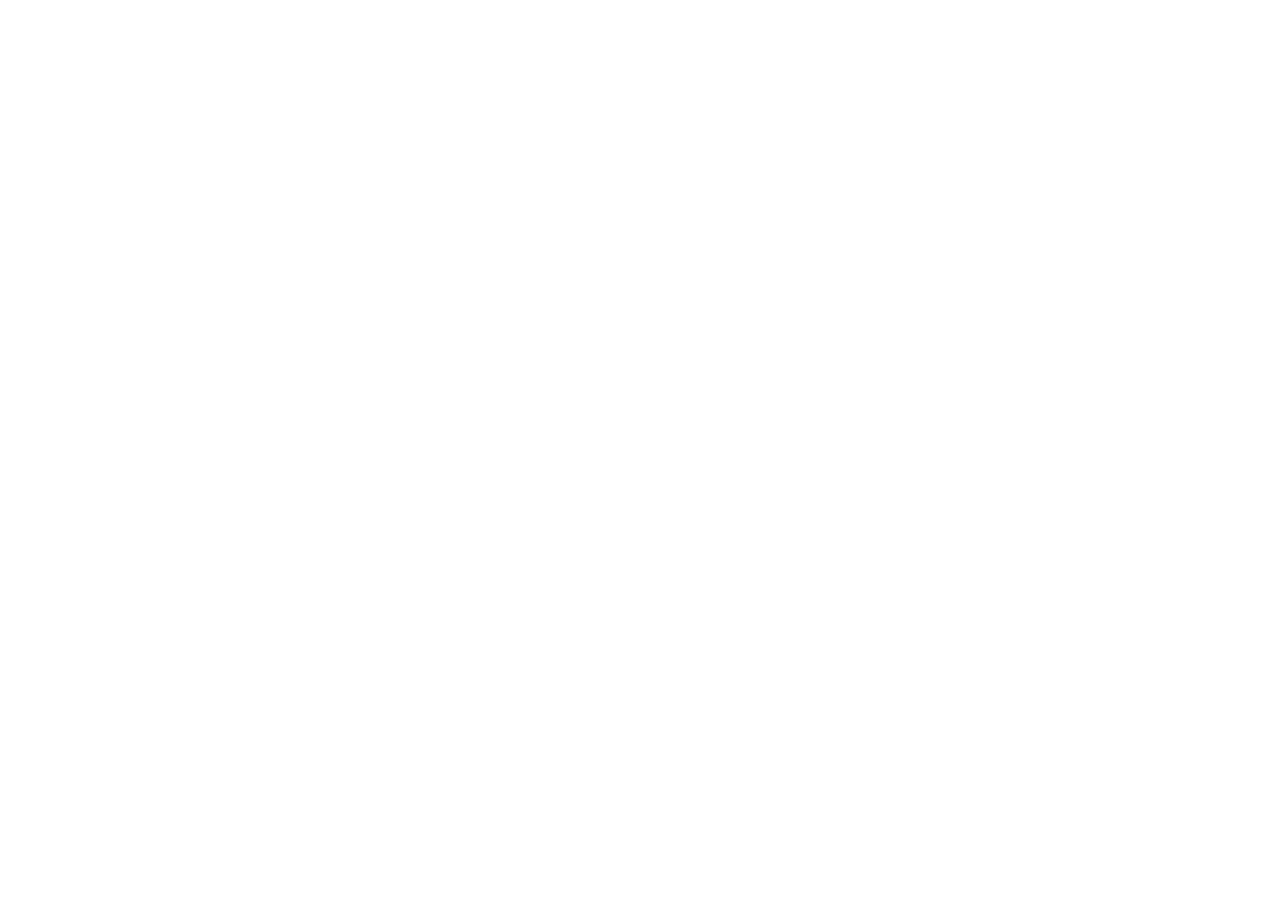
==== login.html @ fe941811 "分支第一次修改" ====
<!DOCTYPE html>
<html lang="en">

<head>
    <meta charset="UTF-8">
    <meta http-equiv="X-UA-Compatible" content="IE=edge">
    <meta name="viewport" content="width=device-width, initial-scale=1.0">
    <title>Document</title>
</head>

<body>

</body>

</html>
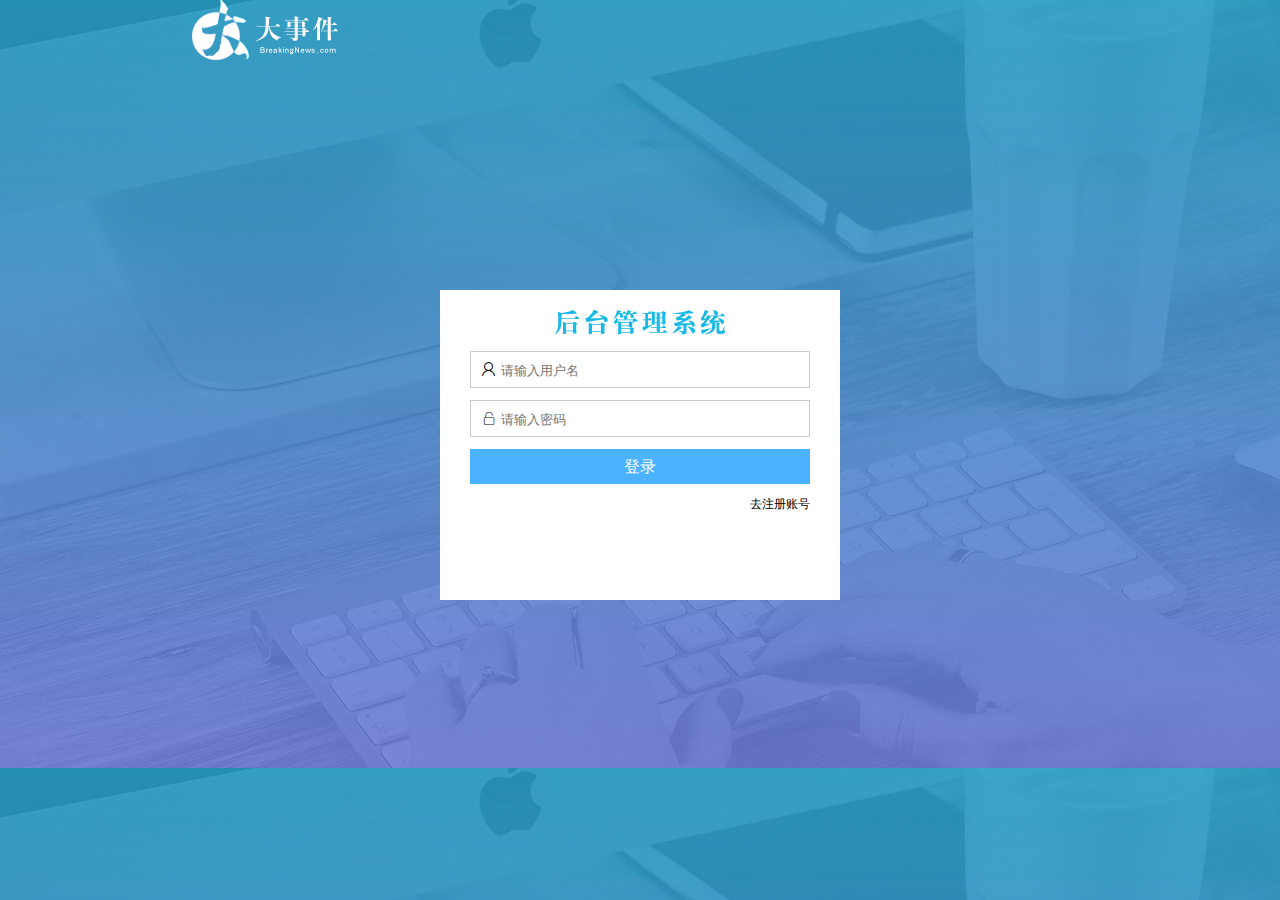
==== commit 3a37eccc: "登录界面编写样式" ====
--- a/login.html
+++ b/login.html
@@ -5,11 +5,60 @@
     <meta charset="UTF-8">
     <meta http-equiv="X-UA-Compatible" content="IE=edge">
     <meta name="viewport" content="width=device-width, initial-scale=1.0">
-    <title>Document</title>
+    <title>登录界面</title>
+    <link rel="stylesheet" href="/assets/css/base.css">
+    <link rel="stylesheet" href="/assets/lib/iconfont/iconfont.css">
+    <link rel="stylesheet" href="/assets/css/login.css">
 </head>
 
 <body>
-
+    <div class="logo">
+        <img src="/assets/images/logo.png" alt="">
+    </div>
+    <div class="login-box">
+        <form action="" class="login-form">
+            <div class="login-title">
+                <img src="/assets/images/login_title.png" alt="">
+            </div>
+            <div class="user-box">
+                <i class="iconfont  icon-denglu1"></i>
+                <input type="text" class="userName" placeholder="请输入用户名">
+            </div>
+            <div class="psw-box">
+                <i class="iconfont  icon-mima"></i>
+                <input type="text" class="userName" placeholder="请输入密码">
+            </div>
+            <div class="btn-box">
+                <input type="submit" class="btnLogin" value="登录">
+            </div>
+            <a class="toSignUp">去注册账号</a>
+        </form>
+    </div>
+    <div class="signUp-box">
+        <form action="" class="login-form">
+            <div class="login-title">
+                <img src="/assets/images/login_title.png" alt="">
+            </div>
+            <div class="SignUpUser">
+                <i class="iconfont  icon-denglu1"></i>
+                <input type="text" class="userName" placeholder="请输入用户名">
+            </div>
+            <div class="signUpPsw">
+                <i class="iconfont  icon-mima"></i>
+                <input type="text" class="userName" placeholder="请输入密码">
+            </div>
+            <div class="signUpPswAgain">
+                <i class="iconfont  icon-mima"></i>
+                <input type="text" class="btnSignUpPswAgain" placeholder="请再次输入密码">
+            </div>
+            <div class="btn-box">
+                <input type="submit" class="btnSignUp" value="注册">
+            </div>
+            <a class="toLogin">去登录</a>
+        </form>
+    </div>
 </body>
+<script src="/assets/lib/jquery.js"></script>
+<script src="/assets/js/login.js"></script>
 
 </html>--- a/assets/css/base.css
+++ b/assets/css/base.css
@@ -0,0 +1,27 @@
+* {
+    margin: 0 0;
+    padding: 0 0;
+}
+
+body {
+    background: url(/assets/images/login_bg.jpg);
+    background-repeat: repeat;
+    background-size: cover;
+    width: 100%;
+    height: 100%;
+}
+
+input {
+    background: none;
+    outline: none;
+    border: none;
+}
+
+.btn {
+    height: 35px;
+    margin-top: 20px;
+    background-color: #4bb2ff;
+    line-height: 35px;
+    text-align: center;
+    color: #ffffff;
+}--- a/assets/lib/iconfont/iconfont.css
+++ b/assets/lib/iconfont/iconfont.css
@@ -0,0 +1,23 @@
+@font-face {
+  font-family: "iconfont"; /* Project id 2564040 */
+  src: url('iconfont.woff2?t=1621613459537') format('woff2'),
+       url('iconfont.woff?t=1621613459537') format('woff'),
+       url('iconfont.ttf?t=1621613459537') format('truetype');
+}
+
+.iconfont {
+  font-family: "iconfont" !important;
+  font-size: 16px;
+  font-style: normal;
+  -webkit-font-smoothing: antialiased;
+  -moz-osx-font-smoothing: grayscale;
+}
+
+.icon-mima:before {
+  content: "\e62f";
+}
+
+.icon-denglu1:before {
+  content: "\e7d8";
+}
+
--- a/assets/css/login.css
+++ b/assets/css/login.css
@@ -0,0 +1,80 @@
+.logo {
+    margin-left: 15%;
+}
+
+.login-box {
+    position: absolute;
+    top: 50%;
+    left: 50%;
+    margin-left: -200px;
+    margin-top: -160px;
+    width: 400px;
+    height: 310px;
+    background-color: #ffffff;
+}
+
+.signUp-box {
+    position: absolute;
+    top: 50%;
+    left: 50%;
+    margin-left: -200px;
+    margin-top: -160px;
+    width: 400px;
+    height: 310px;
+    background-color: #ffffff;
+    display: none;
+}
+
+.login-title {
+    background-repeat: no-repeat;
+    text-align: center;
+}
+
+.login-form {
+    padding: 20px 30px;
+}
+
+.user-box,
+.psw-box,
+.SignUpUser,
+.signUpPsw,
+.signUpPswAgain {
+    height: 35px;
+    border: 1px solid #cccccc;
+    margin-top: 12px;
+}
+
+.user-box>i,
+.psw-box>i,
+.SignUpUser>I,
+.signUpPsw>i,
+.signUpPswAgain>I {
+    height: 35px;
+    line-height: 35px;
+    margin-left: 10px;
+}
+
+.btn-box {
+    height: 35px;
+    margin-top: 12px;
+    line-height: 35px;
+    background-color: #4bb2ff;
+    text-align: center;
+}
+
+.btn-box>input {
+    color: #ffffff;
+    font-size: 16px;
+}
+
+.toSignUp,
+.toLogin {
+    float: right;
+    margin-top: 12px;
+    font-size: 12px;
+}
+
+.toSignUp:hover,
+.toLogin:hover {
+    color: #777777;
+}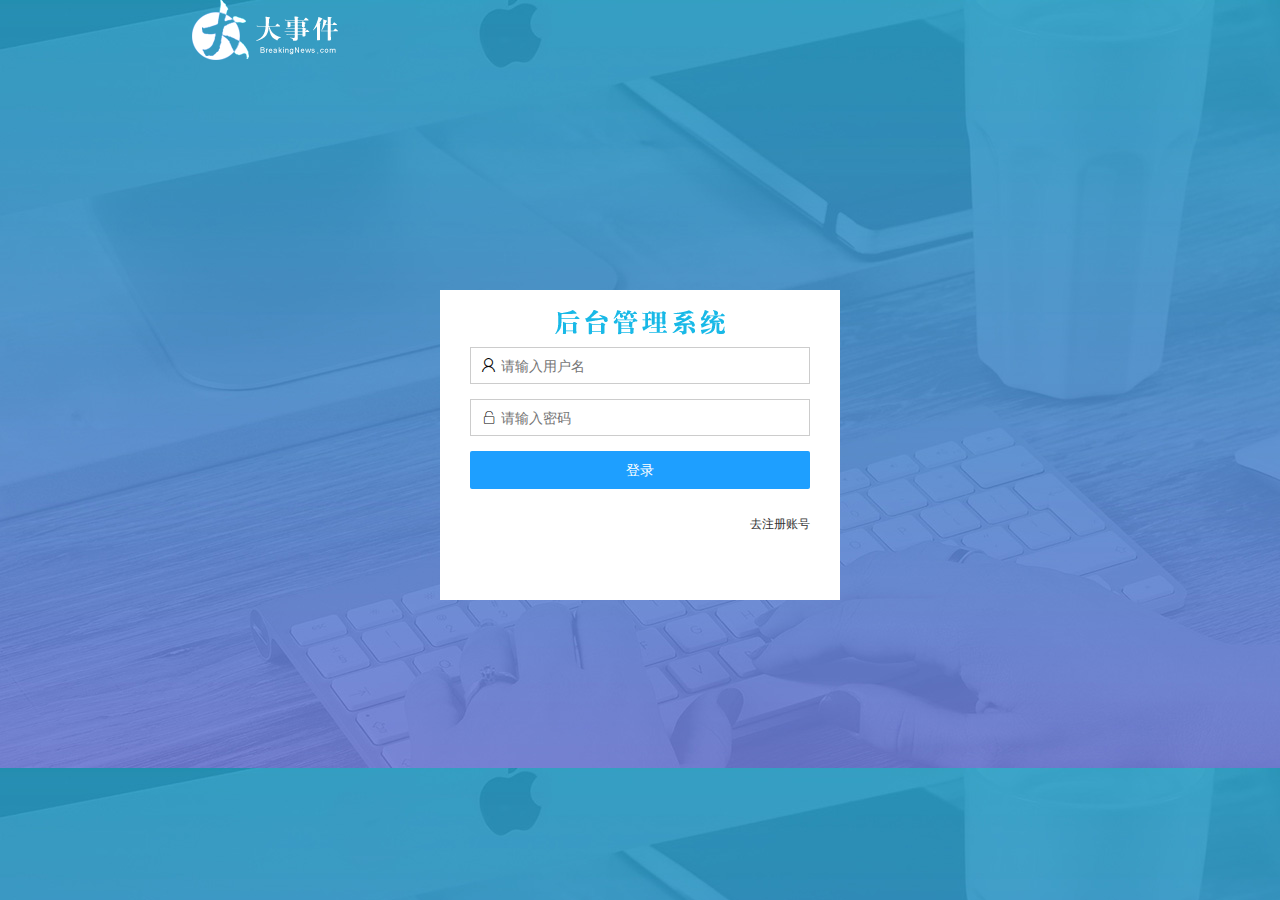
==== commit 2cb3a3b0: "完成登录界面开发" ====
--- a/login.html
+++ b/login.html
@@ -6,9 +6,11 @@
     <meta http-equiv="X-UA-Compatible" content="IE=edge">
     <meta name="viewport" content="width=device-width, initial-scale=1.0">
     <title>登录界面</title>
+    <link rel="stylesheet" href="/assets/lib/layui/css/layui.css">
     <link rel="stylesheet" href="/assets/css/base.css">
     <link rel="stylesheet" href="/assets/lib/iconfont/iconfont.css">
     <link rel="stylesheet" href="/assets/css/login.css">
+
 </head>
 
 <body>
@@ -16,49 +18,53 @@
         <img src="/assets/images/logo.png" alt="">
     </div>
     <div class="login-box">
-        <form action="" class="login-form">
+        <form class="login-form layui-form ">
             <div class="login-title">
                 <img src="/assets/images/login_title.png" alt="">
             </div>
-            <div class="user-box">
+            <div class="user-box layui-form-item">
                 <i class="iconfont  icon-denglu1"></i>
-                <input type="text" class="userName" placeholder="请输入用户名">
+                <input type="text" name="username" lay-verify="required" class="userName" placeholder="请输入用户名">
             </div>
-            <div class="psw-box">
+            <div class="psw-box layui-form-item">
                 <i class="iconfont  icon-mima"></i>
-                <input type="text" class="userName" placeholder="请输入密码">
+                <input type="password" name="password" lay-verify="required|psw" class="userName" placeholder="请输入密码">
             </div>
-            <div class="btn-box">
-                <input type="submit" class="btnLogin" value="登录">
+            <div class="layui-form-item">
+                <button class="btnLogin layui-btn layui-btn-fluid  layui-btn-normal" lay-submit lay-filter="formDemo">登录</button>
             </div>
             <a class="toSignUp">去注册账号</a>
         </form>
     </div>
     <div class="signUp-box">
-        <form action="" class="login-form">
+        <form class="signUp-form layui-form">
             <div class="login-title">
                 <img src="/assets/images/login_title.png" alt="">
             </div>
             <div class="SignUpUser">
                 <i class="iconfont  icon-denglu1"></i>
-                <input type="text" class="userName" placeholder="请输入用户名">
+                <input type="text" name="username" lay-verify="required" class="userName" placeholder="请输入用户名">
             </div>
             <div class="signUpPsw">
                 <i class="iconfont  icon-mima"></i>
-                <input type="text" class="userName" placeholder="请输入密码">
+                <input type="password" lay-verify="required|psw" class="textSignUpPsw" placeholder="请输入密码">
             </div>
             <div class="signUpPswAgain">
                 <i class="iconfont  icon-mima"></i>
-                <input type="text" class="btnSignUpPswAgain" placeholder="请再次输入密码">
+                <input type="password" name="password" class="textSignUpPswAgain" lay-verify="required|psw|repsw" placeholder="请再次输入密码">
             </div>
-            <div class="btn-box">
-                <input type="submit" class="btnSignUp" value="注册">
+            <div class="layui-form-item">
+                <button class="btnSignUp layui-btn layui-btn-fluid  layui-btn-normal" lay-submit lay-filter="formDemo">注册</button>
             </div>
             <a class="toLogin">去登录</a>
         </form>
     </div>
 </body>
+
+<script src="/assets/lib/layui/layui.all.js"></script>
 <script src="/assets/lib/jquery.js"></script>
+<script src="/assets/js/privateBase.js"></script>
 <script src="/assets/js/login.js"></script>
 
+
 </html>--- a/assets/lib/layui/css/layui.css
+++ b/assets/lib/layui/css/layui.css
@@ -0,0 +1,2 @@
+/** layui-v2.5.5 MIT License By https://www.layui.com */
+ .layui-inline,img{display:inline-block;vertical-align:middle}h1,h2,h3,h4,h5,h6{font-weight:400}.layui-edge,.layui-header,.layui-inline,.layui-main{position:relative}.layui-body,.layui-edge,.layui-elip{overflow:hidden}.layui-btn,.layui-edge,.layui-inline,img{vertical-align:middle}.layui-btn,.layui-disabled,.layui-icon,.layui-unselect{-moz-user-select:none;-webkit-user-select:none;-ms-user-select:none}.layui-elip,.layui-form-checkbox span,.layui-form-pane .layui-form-label{text-overflow:ellipsis;white-space:nowrap}.layui-breadcrumb,.layui-tree-btnGroup{visibility:hidden}blockquote,body,button,dd,div,dl,dt,form,h1,h2,h3,h4,h5,h6,input,li,ol,p,pre,td,textarea,th,ul{margin:0;padding:0;-webkit-tap-highlight-color:rgba(0,0,0,0)}a:active,a:hover{outline:0}img{border:none}li{list-style:none}table{border-collapse:collapse;border-spacing:0}h4,h5,h6{font-size:100%}button,input,optgroup,option,select,textarea{font-family:inherit;font-size:inherit;font-style:inherit;font-weight:inherit;outline:0}pre{white-space:pre-wrap;white-space:-moz-pre-wrap;white-space:-pre-wrap;white-space:-o-pre-wrap;word-wrap:break-word}body{line-height:24px;font:14px Helvetica Neue,Helvetica,PingFang SC,Tahoma,Arial,sans-serif}hr{height:1px;margin:10px 0;border:0;clear:both}a{color:#333;text-decoration:none}a:hover{color:#777}a cite{font-style:normal;*cursor:pointer}.layui-border-box,.layui-border-box *{box-sizing:border-box}.layui-box,.layui-box *{box-sizing:content-box}.layui-clear{clear:both;*zoom:1}.layui-clear:after{content:'\20';clear:both;*zoom:1;display:block;height:0}.layui-inline{*display:inline;*zoom:1}.layui-edge{display:inline-block;width:0;height:0;border-width:6px;border-style:dashed;border-color:transparent}.layui-edge-top{top:-4px;border-bottom-color:#999;border-bottom-style:solid}.layui-edge-right{border-left-color:#999;border-left-style:solid}.layui-edge-bottom{top:2px;border-top-color:#999;border-top-style:solid}.layui-edge-left{border-right-color:#999;border-right-style:solid}.layui-disabled,.layui-disabled:hover{color:#d2d2d2!important;cursor:not-allowed!important}.layui-circle{border-radius:100%}.layui-show{display:block!important}.layui-hide{display:none!important}@font-face{font-family:layui-icon;src:url(../font/iconfont.eot?v=250);src:url(../font/iconfont.eot?v=250#iefix) format('embedded-opentype'),url(../font/iconfont.woff2?v=250) format('woff2'),url(../font/iconfont.woff?v=250) format('woff'),url(../font/iconfont.ttf?v=250) format('truetype'),url(../font/iconfont.svg?v=250#layui-icon) format('svg')}.layui-icon{font-family:layui-icon!important;font-size:16px;font-style:normal;-webkit-font-smoothing:antialiased;-moz-osx-font-smoothing:grayscale}.layui-icon-reply-fill:before{content:"\e611"}.layui-icon-set-fill:before{content:"\e614"}.layui-icon-menu-fill:before{content:"\e60f"}.layui-icon-search:before{content:"\e615"}.layui-icon-share:before{content:"\e641"}.layui-icon-set-sm:before{content:"\e620"}.layui-icon-engine:before{content:"\e628"}.layui-icon-close:before{content:"\1006"}.layui-icon-close-fill:before{content:"\1007"}.layui-icon-chart-screen:before{content:"\e629"}.layui-icon-star:before{content:"\e600"}.layui-icon-circle-dot:before{content:"\e617"}.layui-icon-chat:before{content:"\e606"}.layui-icon-release:before{content:"\e609"}.layui-icon-list:before{content:"\e60a"}.layui-icon-chart:before{content:"\e62c"}.layui-icon-ok-circle:before{content:"\1005"}.layui-icon-layim-theme:before{content:"\e61b"}.layui-icon-table:before{content:"\e62d"}.layui-icon-right:before{content:"\e602"}.layui-icon-left:before{content:"\e603"}.layui-icon-cart-simple:before{content:"\e698"}.layui-icon-face-cry:before{content:"\e69c"}.layui-icon-face-smile:before{content:"\e6af"}.layui-icon-survey:before{content:"\e6b2"}.layui-icon-tree:before{content:"\e62e"}.layui-icon-upload-circle:before{content:"\e62f"}.layui-icon-add-circle:before{content:"\e61f"}.layui-icon-download-circle:before{content:"\e601"}.layui-icon-templeate-1:before{content:"\e630"}.layui-icon-util:before{content:"\e631"}.layui-icon-face-surprised:before{content:"\e664"}.layui-icon-edit:before{content:"\e642"}.layui-icon-speaker:before{content:"\e645"}.layui-icon-down:before{content:"\e61a"}.layui-icon-file:before{content:"\e621"}.layui-icon-layouts:before{content:"\e632"}.layui-icon-rate-half:before{content:"\e6c9"}.layui-icon-add-circle-fine:before{content:"\e608"}.layui-icon-prev-circle:before{content:"\e633"}.layui-icon-read:before{content:"\e705"}.layui-icon-404:before{content:"\e61c"}.layui-icon-carousel:before{content:"\e634"}.layui-icon-help:before{content:"\e607"}.layui-icon-code-circle:before{content:"\e635"}.layui-icon-water:before{content:"\e636"}.layui-icon-username:before{content:"\e66f"}.layui-icon-find-fill:before{content:"\e670"}.layui-icon-about:before{content:"\e60b"}.layui-icon-location:before{content:"\e715"}.layui-icon-up:before{content:"\e619"}.layui-icon-pause:before{content:"\e651"}.layui-icon-date:before{content:"\e637"}.layui-icon-layim-uploadfile:before{content:"\e61d"}.layui-icon-delete:before{content:"\e640"}.layui-icon-play:before{content:"\e652"}.layui-icon-top:before{content:"\e604"}.layui-icon-friends:before{content:"\e612"}.layui-icon-refresh-3:before{content:"\e9aa"}.layui-icon-ok:before{content:"\e605"}.layui-icon-layer:before{content:"\e638"}.layui-icon-face-smile-fine:before{content:"\e60c"}.layui-icon-dollar:before{content:"\e659"}.layui-icon-group:before{content:"\e613"}.layui-icon-layim-download:before{content:"\e61e"}.layui-icon-picture-fine:before{content:"\e60d"}.layui-icon-link:before{content:"\e64c"}.layui-icon-diamond:before{content:"\e735"}.layui-icon-log:before{content:"\e60e"}.layui-icon-rate-solid:before{content:"\e67a"}.layui-icon-fonts-del:before{content:"\e64f"}.layui-icon-unlink:before{content:"\e64d"}.layui-icon-fonts-clear:before{content:"\e639"}.layui-icon-triangle-r:before{content:"\e623"}.layui-icon-circle:before{content:"\e63f"}.layui-icon-radio:before{content:"\e643"}.layui-icon-align-center:before{content:"\e647"}.layui-icon-align-right:before{content:"\e648"}.layui-icon-align-left:before{content:"\e649"}.layui-icon-loading-1:before{content:"\e63e"}.layui-icon-return:before{content:"\e65c"}.layui-icon-fonts-strong:before{content:"\e62b"}.layui-icon-upload:before{content:"\e67c"}.layui-icon-dialogue:before{content:"\e63a"}.layui-icon-video:before{content:"\e6ed"}.layui-icon-headset:before{content:"\e6fc"}.layui-icon-cellphone-fine:before{content:"\e63b"}.layui-icon-add-1:before{content:"\e654"}.layui-icon-face-smile-b:before{content:"\e650"}.layui-icon-fonts-html:before{content:"\e64b"}.layui-icon-form:before{content:"\e63c"}.layui-icon-cart:before{content:"\e657"}.layui-icon-camera-fill:before{content:"\e65d"}.layui-icon-tabs:before{content:"\e62a"}.layui-icon-fonts-code:before{content:"\e64e"}.layui-icon-fire:before{content:"\e756"}.layui-icon-set:before{content:"\e716"}.layui-icon-fonts-u:before{content:"\e646"}.layui-icon-triangle-d:before{content:"\e625"}.layui-icon-tips:before{content:"\e702"}.layui-icon-picture:before{content:"\e64a"}.layui-icon-more-vertical:before{content:"\e671"}.layui-icon-flag:before{content:"\e66c"}.layui-icon-loading:before{content:"\e63d"}.layui-icon-fonts-i:before{content:"\e644"}.layui-icon-refresh-1:before{content:"\e666"}.layui-icon-rmb:before{content:"\e65e"}.layui-icon-home:before{content:"\e68e"}.layui-icon-user:before{content:"\e770"}.layui-icon-notice:before{content:"\e667"}.layui-icon-login-weibo:before{content:"\e675"}.layui-icon-voice:before{content:"\e688"}.layui-icon-upload-drag:before{content:"\e681"}.layui-icon-login-qq:before{content:"\e676"}.layui-icon-snowflake:before{content:"\e6b1"}.layui-icon-file-b:before{content:"\e655"}.layui-icon-template:before{content:"\e663"}.layui-icon-auz:before{content:"\e672"}.layui-icon-console:before{content:"\e665"}.layui-icon-app:before{content:"\e653"}.layui-icon-prev:before{content:"\e65a"}.layui-icon-website:before{content:"\e7ae"}.layui-icon-next:before{content:"\e65b"}.layui-icon-component:before{content:"\e857"}.layui-icon-more:before{content:"\e65f"}.layui-icon-login-wechat:before{content:"\e677"}.layui-icon-shrink-right:before{content:"\e668"}.layui-icon-spread-left:before{content:"\e66b"}.layui-icon-camera:before{content:"\e660"}.layui-icon-note:before{content:"\e66e"}.layui-icon-refresh:before{content:"\e669"}.layui-icon-female:before{content:"\e661"}.layui-icon-male:before{content:"\e662"}.layui-icon-password:before{content:"\e673"}.layui-icon-senior:before{content:"\e674"}.layui-icon-theme:before{content:"\e66a"}.layui-icon-tread:before{content:"\e6c5"}.layui-icon-praise:before{content:"\e6c6"}.layui-icon-star-fill:before{content:"\e658"}.layui-icon-rate:before{content:"\e67b"}.layui-icon-template-1:before{content:"\e656"}.layui-icon-vercode:before{content:"\e679"}.layui-icon-cellphone:before{content:"\e678"}.layui-icon-screen-full:before{content:"\e622"}.layui-icon-screen-restore:before{content:"\e758"}.layui-icon-cols:before{content:"\e610"}.layui-icon-export:before{content:"\e67d"}.layui-icon-print:before{content:"\e66d"}.layui-icon-slider:before{content:"\e714"}.layui-icon-addition:before{content:"\e624"}.layui-icon-subtraction:before{content:"\e67e"}.layui-icon-service:before{content:"\e626"}.layui-icon-transfer:before{content:"\e691"}.layui-main{width:1140px;margin:0 auto}.layui-header{z-index:1000;height:60px}.layui-header a:hover{transition:all .5s;-webkit-transition:all .5s}.layui-side{position:fixed;left:0;top:0;bottom:0;z-index:999;width:200px;overflow-x:hidden}.layui-side-scroll{position:relative;width:220px;height:100%;overflow-x:hidden}.layui-body{position:absolute;left:200px;right:0;top:0;bottom:0;z-index:998;width:auto;overflow-y:auto;box-sizing:border-box}.layui-layout-body{overflow:hidden}.layui-layout-admin .layui-header{background-color:#23262E}.layui-layout-admin .layui-side{top:60px;width:200px;overflow-x:hidden}.layui-layout-admin .layui-body{position:fixed;top:60px;bottom:44px}.layui-layout-admin .layui-main{width:auto;margin:0 15px}.layui-layout-admin .layui-footer{position:fixed;left:200px;right:0;bottom:0;height:44px;line-height:44px;padding:0 15px;background-color:#eee}.layui-layout-admin .layui-logo{position:absolute;left:0;top:0;width:200px;height:100%;line-height:60px;text-align:center;color:#009688;font-size:16px}.layui-layout-admin .layui-header .layui-nav{background:0 0}.layui-layout-left{position:absolute!important;left:200px;top:0}.layui-layout-right{position:absolute!important;right:0;top:0}.layui-container{position:relative;margin:0 auto;padding:0 15px;box-sizing:border-box}.layui-fluid{position:relative;margin:0 auto;padding:0 15px}.layui-row:after,.layui-row:before{content:'';display:block;clear:both}.layui-col-lg1,.layui-col-lg10,.layui-col-lg11,.layui-col-lg12,.layui-col-lg2,.layui-col-lg3,.layui-col-lg4,.layui-col-lg5,.layui-col-lg6,.layui-col-lg7,.layui-col-lg8,.layui-col-lg9,.layui-col-md1,.layui-col-md10,.layui-col-md11,.layui-col-md12,.layui-col-md2,.layui-col-md3,.layui-col-md4,.layui-col-md5,.layui-col-md6,.layui-col-md7,.layui-col-md8,.layui-col-md9,.layui-col-sm1,.layui-col-sm10,.layui-col-sm11,.layui-col-sm12,.layui-col-sm2,.layui-col-sm3,.layui-col-sm4,.layui-col-sm5,.layui-col-sm6,.layui-col-sm7,.layui-col-sm8,.layui-col-sm9,.layui-col-xs1,.layui-col-xs10,.layui-col-xs11,.layui-col-xs12,.layui-col-xs2,.layui-col-xs3,.layui-col-xs4,.layui-col-xs5,.layui-col-xs6,.layui-col-xs7,.layui-col-xs8,.layui-col-xs9{position:relative;display:block;box-sizing:border-box}.layui-col-xs1,.layui-col-xs10,.layui-col-xs11,.layui-col-xs12,.layui-col-xs2,.layui-col-xs3,.layui-col-xs4,.layui-col-xs5,.layui-col-xs6,.layui-col-xs7,.layui-col-xs8,.layui-col-xs9{float:left}.layui-col-xs1{width:8.33333333%}.layui-col-xs2{width:16.66666667%}.layui-col-xs3{width:25%}.layui-col-xs4{width:33.33333333%}.layui-col-xs5{width:41.66666667%}.layui-col-xs6{width:50%}.layui-col-xs7{width:58.33333333%}.layui-col-xs8{width:66.66666667%}.layui-col-xs9{width:75%}.layui-col-xs10{width:83.33333333%}.layui-col-xs11{width:91.66666667%}.layui-col-xs12{width:100%}.layui-col-xs-offset1{margin-left:8.33333333%}.layui-col-xs-offset2{margin-left:16.66666667%}.layui-col-xs-offset3{margin-left:25%}.layui-col-xs-offset4{margin-left:33.33333333%}.layui-col-xs-offset5{margin-left:41.66666667%}.layui-col-xs-offset6{margin-left:50%}.layui-col-xs-offset7{margin-left:58.33333333%}.layui-col-xs-offset8{margin-left:66.66666667%}.layui-col-xs-offset9{margin-left:75%}.layui-col-xs-offset10{margin-left:83.33333333%}.layui-col-xs-offset11{margin-left:91.66666667%}.layui-col-xs-offset12{margin-left:100%}@media screen and (max-width:768px){.layui-hide-xs{display:none!important}.layui-show-xs-block{display:block!important}.layui-show-xs-inline{display:inline!important}.layui-show-xs-inline-block{display:inline-block!important}}@media screen and (min-width:768px){.layui-container{width:750px}.layui-hide-sm{display:none!important}.layui-show-sm-block{display:block!important}.layui-show-sm-inline{display:inline!important}.layui-show-sm-inline-block{display:inline-block!important}.layui-col-sm1,.layui-col-sm10,.layui-col-sm11,.layui-col-sm12,.layui-col-sm2,.layui-col-sm3,.layui-col-sm4,.layui-col-sm5,.layui-col-sm6,.layui-col-sm7,.layui-col-sm8,.layui-col-sm9{float:left}.layui-col-sm1{width:8.33333333%}.layui-col-sm2{width:16.66666667%}.layui-col-sm3{width:25%}.layui-col-sm4{width:33.33333333%}.layui-col-sm5{width:41.66666667%}.layui-col-sm6{width:50%}.layui-col-sm7{width:58.33333333%}.layui-col-sm8{width:66.66666667%}.layui-col-sm9{width:75%}.layui-col-sm10{width:83.33333333%}.layui-col-sm11{width:91.66666667%}.layui-col-sm12{width:100%}.layui-col-sm-offset1{margin-left:8.33333333%}.layui-col-sm-offset2{margin-left:16.66666667%}.layui-col-sm-offset3{margin-left:25%}.layui-col-sm-offset4{margin-left:33.33333333%}.layui-col-sm-offset5{margin-left:41.66666667%}.layui-col-sm-offset6{margin-left:50%}.layui-col-sm-offset7{margin-left:58.33333333%}.layui-col-sm-offset8{margin-left:66.66666667%}.layui-col-sm-offset9{margin-left:75%}.layui-col-sm-offset10{margin-left:83.33333333%}.layui-col-sm-offset11{margin-left:91.66666667%}.layui-col-sm-offset12{margin-left:100%}}@media screen and (min-width:992px){.layui-container{width:970px}.layui-hide-md{display:none!important}.layui-show-md-block{display:block!important}.layui-show-md-inline{display:inline!important}.layui-show-md-inline-block{display:inline-block!important}.layui-col-md1,.layui-col-md10,.layui-col-md11,.layui-col-md12,.layui-col-md2,.layui-col-md3,.layui-col-md4,.layui-col-md5,.layui-col-md6,.layui-col-md7,.layui-col-md8,.layui-col-md9{float:left}.layui-col-md1{width:8.33333333%}.layui-col-md2{width:16.66666667%}.layui-col-md3{width:25%}.layui-col-md4{width:33.33333333%}.layui-col-md5{width:41.66666667%}.layui-col-md6{width:50%}.layui-col-md7{width:58.33333333%}.layui-col-md8{width:66.66666667%}.layui-col-md9{width:75%}.layui-col-md10{width:83.33333333%}.layui-col-md11{width:91.66666667%}.layui-col-md12{width:100%}.layui-col-md-offset1{margin-left:8.33333333%}.layui-col-md-offset2{margin-left:16.66666667%}.layui-col-md-offset3{margin-left:25%}.layui-col-md-offset4{margin-left:33.33333333%}.layui-col-md-offset5{margin-left:41.66666667%}.layui-col-md-offset6{margin-left:50%}.layui-col-md-offset7{margin-left:58.33333333%}.layui-col-md-offset8{margin-left:66.66666667%}.layui-col-md-offset9{margin-left:75%}.layui-col-md-offset10{margin-left:83.33333333%}.layui-col-md-offset11{margin-left:91.66666667%}.layui-col-md-offset12{margin-left:100%}}@media screen and (min-width:1200px){.layui-container{width:1170px}.layui-hide-lg{display:none!important}.layui-show-lg-block{display:block!important}.layui-show-lg-inline{display:inline!important}.layui-show-lg-inline-block{display:inline-block!important}.layui-col-lg1,.layui-col-lg10,.layui-col-lg11,.layui-col-lg12,.layui-col-lg2,.layui-col-lg3,.layui-col-lg4,.layui-col-lg5,.layui-col-lg6,.layui-col-lg7,.layui-col-lg8,.layui-col-lg9{float:left}.layui-col-lg1{width:8.33333333%}.layui-col-lg2{width:16.66666667%}.layui-col-lg3{width:25%}.layui-col-lg4{width:33.33333333%}.layui-col-lg5{width:41.66666667%}.layui-col-lg6{width:50%}.layui-col-lg7{width:58.33333333%}.layui-col-lg8{width:66.66666667%}.layui-col-lg9{width:75%}.layui-col-lg10{width:83.33333333%}.layui-col-lg11{width:91.66666667%}.layui-col-lg12{width:100%}.layui-col-lg-offset1{margin-left:8.33333333%}.layui-col-lg-offset2{margin-left:16.66666667%}.layui-col-lg-offset3{margin-left:25%}.layui-col-lg-offset4{margin-left:33.33333333%}.layui-col-lg-offset5{margin-left:41.66666667%}.layui-col-lg-offset6{margin-left:50%}.layui-col-lg-offset7{margin-left:58.33333333%}.layui-col-lg-offset8{margin-left:66.66666667%}.layui-col-lg-offset9{margin-left:75%}.layui-col-lg-offset10{margin-left:83.33333333%}.layui-col-lg-offset11{margin-left:91.66666667%}.layui-col-lg-offset12{margin-left:100%}}.layui-col-space1{margin:-.5px}.layui-col-space1>*{padding:.5px}.layui-col-space3{margin:-1.5px}.layui-col-space3>*{padding:1.5px}.layui-col-space5{margin:-2.5px}.layui-col-space5>*{padding:2.5px}.layui-col-space8{margin:-3.5px}.layui-col-space8>*{padding:3.5px}.layui-col-space10{margin:-5px}.layui-col-space10>*{padding:5px}.layui-col-space12{margin:-6px}.layui-col-space12>*{padding:6px}.layui-col-space15{margin:-7.5px}.layui-col-space15>*{padding:7.5px}.layui-col-space18{margin:-9px}.layui-col-space18>*{padding:9px}.layui-col-space20{margin:-10px}.layui-col-space20>*{padding:10px}.layui-col-space22{margin:-11px}.layui-col-space22>*{padding:11px}.layui-col-space25{margin:-12.5px}.layui-col-space25>*{padding:12.5px}.layui-col-space30{margin:-15px}.layui-col-space30>*{padding:15px}.layui-btn,.layui-input,.layui-select,.layui-textarea,.layui-upload-button{outline:0;-webkit-appearance:none;transition:all .3s;-webkit-transition:all .3s;box-sizing:border-box}.layui-elem-quote{margin-bottom:10px;padding:15px;line-height:22px;border-left:5px solid #009688;border-radius:0 2px 2px 0;background-color:#f2f2f2}.layui-quote-nm{border-style:solid;border-width:1px 1px 1px 5px;background:0 0}.layui-elem-field{margin-bottom:10px;padding:0;border-width:1px;border-style:solid}.layui-elem-field legend{margin-left:20px;padding:0 10px;font-size:20px;font-weight:300}.layui-field-title{margin:10px 0 20px;border-width:1px 0 0}.layui-field-box{padding:10px 15px}.layui-field-title .layui-field-box{padding:10px 0}.layui-progress{position:relative;height:6px;border-radius:20px;background-color:#e2e2e2}.layui-progress-bar{position:absolute;left:0;top:0;width:0;max-width:100%;height:6px;border-radius:20px;text-align:right;background-color:#5FB878;transition:all .3s;-webkit-transition:all .3s}.layui-progress-big,.layui-progress-big .layui-progress-bar{height:18px;line-height:18px}.layui-progress-text{position:relative;top:-20px;line-height:18px;font-size:12px;color:#666}.layui-progress-big .layui-progress-text{position:static;padding:0 10px;color:#fff}.layui-collapse{border-width:1px;border-style:solid;border-radius:2px}.layui-colla-content,.layui-colla-item{border-top-width:1px;border-top-style:solid}.layui-colla-item:first-child{border-top:none}.layui-colla-title{position:relative;height:42px;line-height:42px;padding:0 15px 0 35px;color:#333;background-color:#f2f2f2;cursor:pointer;font-size:14px;overflow:hidden}.layui-colla-content{display:none;padding:10px 15px;line-height:22px;color:#666}.layui-colla-icon{position:absolute;left:15px;top:0;font-size:14px}.layui-card{margin-bottom:15px;border-radius:2px;background-color:#fff;box-shadow:0 1px 2px 0 rgba(0,0,0,.05)}.layui-card:last-child{margin-bottom:0}.layui-card-header{position:relative;height:42px;line-height:42px;padding:0 15px;border-bottom:1px solid #f6f6f6;color:#333;border-radius:2px 2px 0 0;font-size:14px}.layui-bg-black,.layui-bg-blue,.layui-bg-cyan,.layui-bg-green,.layui-bg-orange,.layui-bg-red{color:#fff!important}.layui-card-body{position:relative;padding:10px 15px;line-height:24px}.layui-card-body[pad15]{padding:15px}.layui-card-body[pad20]{padding:20px}.layui-card-body .layui-table{margin:5px 0}.layui-card .layui-tab{margin:0}.layui-panel-window{position:relative;padding:15px;border-radius:0;border-top:5px solid #E6E6E6;background-color:#fff}.layui-auxiliar-moving{position:fixed;left:0;right:0;top:0;bottom:0;width:100%;height:100%;background:0 0;z-index:9999999999}.layui-form-label,.layui-form-mid,.layui-form-select,.layui-input-block,.layui-input-inline,.layui-textarea{position:relative}.layui-bg-red{background-color:#FF5722!important}.layui-bg-orange{background-color:#FFB800!important}.layui-bg-green{background-color:#009688!important}.layui-bg-cyan{background-color:#2F4056!important}.layui-bg-blue{background-color:#1E9FFF!important}.layui-bg-black{background-color:#393D49!important}.layui-bg-gray{background-color:#eee!important;color:#666!important}.layui-badge-rim,.layui-colla-content,.layui-colla-item,.layui-collapse,.layui-elem-field,.layui-form-pane .layui-form-item[pane],.layui-form-pane .layui-form-label,.layui-input,.layui-layedit,.layui-layedit-tool,.layui-quote-nm,.layui-select,.layui-tab-bar,.layui-tab-card,.layui-tab-title,.layui-tab-title .layui-this:after,.layui-textarea{border-color:#e6e6e6}.layui-timeline-item:before,hr{background-color:#e6e6e6}.layui-text{line-height:22px;font-size:14px;color:#666}.layui-text h1,.layui-text h2,.layui-text h3{font-weight:500;color:#333}.layui-text h1{font-size:30px}.layui-text h2{font-size:24px}.layui-text h3{font-size:18px}.layui-text a:not(.layui-btn){color:#01AAED}.layui-text a:not(.layui-btn):hover{text-decoration:underline}.layui-text ul{padding:5px 0 5px 15px}.layui-text ul li{margin-top:5px;list-style-type:disc}.layui-text em,.layui-word-aux{color:#999!important;padding:0 5px!important}.layui-btn{display:inline-block;height:38px;line-height:38px;padding:0 18px;background-color:#009688;color:#fff;white-space:nowrap;text-align:center;font-size:14px;border:none;border-radius:2px;cursor:pointer}.layui-btn:hover{opacity:.8;filter:alpha(opacity=80);color:#fff}.layui-btn:active{opacity:1;filter:alpha(opacity=100)}.layui-btn+.layui-btn{margin-left:10px}.layui-btn-container{font-size:0}.layui-btn-container .layui-btn{margin-right:10px;margin-bottom:10px}.layui-btn-container .layui-btn+.layui-btn{margin-left:0}.layui-table .layui-btn-container .layui-btn{margin-bottom:9px}.layui-btn-radius{border-radius:100px}.layui-btn .layui-icon{margin-right:3px;font-size:18px;vertical-align:bottom;vertical-align:middle\9}.layui-btn-primary{border:1px solid #C9C9C9;background-color:#fff;color:#555}.layui-btn-primary:hover{border-color:#009688;color:#333}.layui-btn-normal{background-color:#1E9FFF}.layui-btn-warm{background-color:#FFB800}.layui-btn-danger{background-color:#FF5722}.layui-btn-checked{background-color:#5FB878}.layui-btn-disabled,.layui-btn-disabled:active,.layui-btn-disabled:hover{border:1px solid #e6e6e6;background-color:#FBFBFB;color:#C9C9C9;cursor:not-allowed;opacity:1}.layui-btn-lg{height:44px;line-height:44px;padding:0 25px;font-size:16px}.layui-btn-sm{height:30px;line-height:30px;padding:0 10px;font-size:12px}.layui-btn-sm i{font-size:16px!important}.layui-btn-xs{height:22px;line-height:22px;padding:0 5px;font-size:12px}.layui-btn-xs i{font-size:14px!important}.layui-btn-group{display:inline-block;vertical-align:middle;font-size:0}.layui-btn-group .layui-btn{margin-left:0!important;margin-right:0!important;border-left:1px solid rgba(255,255,255,.5);border-radius:0}.layui-btn-group .layui-btn-primary{border-left:none}.layui-btn-group .layui-btn-primary:hover{border-color:#C9C9C9;color:#009688}.layui-btn-group .layui-btn:first-child{border-left:none;border-radius:2px 0 0 2px}.layui-btn-group .layui-btn-primary:first-child{border-left:1px solid #c9c9c9}.layui-btn-group .layui-btn:last-child{border-radius:0 2px 2px 0}.layui-btn-group .layui-btn+.layui-btn{margin-left:0}.layui-btn-group+.layui-btn-group{margin-left:10px}.layui-btn-fluid{width:100%}.layui-input,.layui-select,.layui-textarea{height:38px;line-height:1.3;line-height:38px\9;border-width:1px;border-style:solid;background-color:#fff;border-radius:2px}.layui-input::-webkit-input-placeholder,.layui-select::-webkit-input-placeholder,.layui-textarea::-webkit-input-placeholder{line-height:1.3}.layui-input,.layui-textarea{display:block;width:100%;padding-left:10px}.layui-input:hover,.layui-textarea:hover{border-color:#D2D2D2!important}.layui-input:focus,.layui-textarea:focus{border-color:#C9C9C9!important}.layui-textarea{min-height:100px;height:auto;line-height:20px;padding:6px 10px;resize:vertical}.layui-select{padding:0 10px}.layui-form input[type=checkbox],.layui-form input[type=radio],.layui-form select{display:none}.layui-form [lay-ignore]{display:initial}.layui-form-item{margin-bottom:15px;clear:both;*zoom:1}.layui-form-item:after{content:'\20';clear:both;*zoom:1;display:block;height:0}.layui-form-label{float:left;display:block;padding:9px 15px;width:80px;font-weight:400;line-height:20px;text-align:right}.layui-form-label-col{display:block;float:none;padding:9px 0;line-height:20px;text-align:left}.layui-form-item .layui-inline{margin-bottom:5px;margin-right:10px}.layui-input-block{margin-left:110px;min-height:36px}.layui-input-inline{display:inline-block;vertical-align:middle}.layui-form-item .layui-input-inline{float:left;width:190px;margin-right:10px}.layui-form-text .layui-input-inline{width:auto}.layui-form-mid{float:left;display:block;padding:9px 0!important;line-height:20px;margin-right:10px}.layui-form-danger+.layui-form-select .layui-input,.layui-form-danger:focus{border-color:#FF5722!important}.layui-form-select .layui-input{padding-right:30px;cursor:pointer}.layui-form-select .layui-edge{position:absolute;right:10px;top:50%;margin-top:-3px;cursor:pointer;border-width:6px;border-top-color:#c2c2c2;border-top-style:solid;transition:all .3s;-webkit-transition:all .3s}.layui-form-select dl{display:none;position:absolute;left:0;top:42px;padding:5px 0;z-index:899;min-width:100%;border:1px solid #d2d2d2;max-height:300px;overflow-y:auto;background-color:#fff;border-radius:2px;box-shadow:0 2px 4px rgba(0,0,0,.12);box-sizing:border-box}.layui-form-select dl dd,.layui-form-select dl dt{padding:0 10px;line-height:36px;white-space:nowrap;overflow:hidden;text-overflow:ellipsis}.layui-form-select dl dt{font-size:12px;color:#999}.layui-form-select dl dd{cursor:pointer}.layui-form-select dl dd:hover{background-color:#f2f2f2;-webkit-transition:.5s all;transition:.5s all}.layui-form-select .layui-select-group dd{padding-left:20px}.layui-form-select dl dd.layui-select-tips{padding-left:10px!important;color:#999}.layui-form-select dl dd.layui-this{background-color:#5FB878;color:#fff}.layui-form-checkbox,.layui-form-select dl dd.layui-disabled{background-color:#fff}.layui-form-selected dl{display:block}.layui-form-checkbox,.layui-form-checkbox *,.layui-form-switch{display:inline-block;vertical-align:middle}.layui-form-selected .layui-edge{margin-top:-9px;-webkit-transform:rotate(180deg);transform:rotate(180deg);margin-top:-3px\9}:root .layui-form-selected .layui-edge{margin-top:-9px\0/IE9}.layui-form-selectup dl{top:auto;bottom:42px}.layui-select-none{margin:5px 0;text-align:center;color:#999}.layui-select-disabled .layui-disabled{border-color:#eee!important}.layui-select-disabled .layui-edge{border-top-color:#d2d2d2}.layui-form-checkbox{position:relative;height:30px;line-height:30px;margin-right:10px;padding-right:30px;cursor:pointer;font-size:0;-webkit-transition:.1s linear;transition:.1s linear;box-sizing:border-box}.layui-form-checkbox span{padding:0 10px;height:100%;font-size:14px;border-radius:2px 0 0 2px;background-color:#d2d2d2;color:#fff;overflow:hidden}.layui-form-checkbox:hover span{background-color:#c2c2c2}.layui-form-checkbox i{position:absolute;right:0;top:0;width:30px;height:28px;border:1px solid #d2d2d2;border-left:none;border-radius:0 2px 2px 0;color:#fff;font-size:20px;text-align:center}.layui-form-checkbox:hover i{border-color:#c2c2c2;color:#c2c2c2}.layui-form-checked,.layui-form-checked:hover{border-color:#5FB878}.layui-form-checked span,.layui-form-checked:hover span{background-color:#5FB878}.layui-form-checked i,.layui-form-checked:hover i{color:#5FB878}.layui-form-item .layui-form-checkbox{margin-top:4px}.layui-form-checkbox[lay-skin=primary]{height:auto!important;line-height:normal!important;min-width:18px;min-height:18px;border:none!important;margin-right:0;padding-left:28px;padding-right:0;background:0 0}.layui-form-checkbox[lay-skin=primary] span{padding-left:0;padding-right:15px;line-height:18px;background:0 0;color:#666}.layui-form-checkbox[lay-skin=primary] i{right:auto;left:0;width:16px;height:16px;line-height:16px;border:1px solid #d2d2d2;font-size:12px;border-radius:2px;background-color:#fff;-webkit-transition:.1s linear;transition:.1s linear}.layui-form-checkbox[lay-skin=primary]:hover i{border-color:#5FB878;color:#fff}.layui-form-checked[lay-skin=primary] i{border-color:#5FB878!important;background-color:#5FB878;color:#fff}.layui-checkbox-disbaled[lay-skin=primary] span{background:0 0!important;color:#c2c2c2}.layui-checkbox-disbaled[lay-skin=primary]:hover i{border-color:#d2d2d2}.layui-form-item .layui-form-checkbox[lay-skin=primary]{margin-top:10px}.layui-form-switch{position:relative;height:22px;line-height:22px;min-width:35px;padding:0 5px;margin-top:8px;border:1px solid #d2d2d2;border-radius:20px;cursor:pointer;background-color:#fff;-webkit-transition:.1s linear;transition:.1s linear}.layui-form-switch i{position:absolute;left:5px;top:3px;width:16px;height:16px;border-radius:20px;background-color:#d2d2d2;-webkit-transition:.1s linear;transition:.1s linear}.layui-form-switch em{position:relative;top:0;width:25px;margin-left:21px;padding:0!important;text-align:center!important;color:#999!important;font-style:normal!important;font-size:12px}.layui-form-onswitch{border-color:#5FB878;background-color:#5FB878}.layui-checkbox-disbaled,.layui-checkbox-disbaled i{border-color:#e2e2e2!important}.layui-form-onswitch i{left:100%;margin-left:-21px;background-color:#fff}.layui-form-onswitch em{margin-left:5px;margin-right:21px;color:#fff!important}.layui-checkbox-disbaled span{background-color:#e2e2e2!important}.layui-checkbox-disbaled:hover i{color:#fff!important}[lay-radio]{display:none}.layui-form-radio,.layui-form-radio *{display:inline-block;vertical-align:middle}.layui-form-radio{line-height:28px;margin:6px 10px 0 0;padding-right:10px;cursor:pointer;font-size:0}.layui-form-radio *{font-size:14px}.layui-form-radio>i{margin-right:8px;font-size:22px;color:#c2c2c2}.layui-form-radio>i:hover,.layui-form-radioed>i{color:#5FB878}.layui-radio-disbaled>i{color:#e2e2e2!important}.layui-form-pane .layui-form-label{width:110px;padding:8px 15px;height:38px;line-height:20px;border-width:1px;border-style:solid;border-radius:2px 0 0 2px;text-align:center;background-color:#FBFBFB;overflow:hidden;box-sizing:border-box}.layui-form-pane .layui-input-inline{margin-left:-1px}.layui-form-pane .layui-input-block{margin-left:110px;left:-1px}.layui-form-pane .layui-input{border-radius:0 2px 2px 0}.layui-form-pane .layui-form-text .layui-form-label{float:none;width:100%;border-radius:2px;box-sizing:border-box;text-align:left}.layui-form-pane .layui-form-text .layui-input-inline{display:block;margin:0;top:-1px;clear:both}.layui-form-pane .layui-form-text .layui-input-block{margin:0;left:0;top:-1px}.layui-form-pane .layui-form-text .layui-textarea{min-height:100px;border-radius:0 0 2px 2px}.layui-form-pane .layui-form-checkbox{margin:4px 0 4px 10px}.layui-form-pane .layui-form-radio,.layui-form-pane .layui-form-switch{margin-top:6px;margin-left:10px}.layui-form-pane .layui-form-item[pane]{position:relative;border-width:1px;border-style:solid}.layui-form-pane .layui-form-item[pane] .layui-form-label{position:absolute;left:0;top:0;height:100%;border-width:0 1px 0 0}.layui-form-pane .layui-form-item[pane] .layui-input-inline{margin-left:110px}@media screen and (max-width:450px){.layui-form-item .layui-form-label{text-overflow:ellipsis;overflow:hidden;white-space:nowrap}.layui-form-item .layui-inline{display:block;margin-right:0;margin-bottom:20px;clear:both}.layui-form-item .layui-inline:after{content:'\20';clear:both;display:block;height:0}.layui-form-item .layui-input-inline{display:block;float:none;left:-3px;width:auto;margin:0 0 10px 112px}.layui-form-item .layui-input-inline+.layui-form-mid{margin-left:110px;top:-5px;padding:0}.layui-form-item .layui-form-checkbox{margin-right:5px;margin-bottom:5px}}.layui-layedit{border-width:1px;border-style:solid;border-radius:2px}.layui-layedit-tool{padding:3px 5px;border-bottom-width:1px;border-bottom-style:solid;font-size:0}.layedit-tool-fixed{position:fixed;top:0;border-top:1px solid #e2e2e2}.layui-layedit-tool .layedit-tool-mid,.layui-layedit-tool .layui-icon{display:inline-block;vertical-align:middle;text-align:center;font-size:14px}.layui-layedit-tool .layui-icon{position:relative;width:32px;height:30px;line-height:30px;margin:3px 5px;color:#777;cursor:pointer;border-radius:2px}.layui-layedit-tool .layui-icon:hover{color:#393D49}.layui-layedit-tool .layui-icon:active{color:#000}.layui-layedit-tool .layedit-tool-active{background-color:#e2e2e2;color:#000}.layui-layedit-tool .layui-disabled,.layui-layedit-tool .layui-disabled:hover{color:#d2d2d2;cursor:not-allowed}.layui-layedit-tool .layedit-tool-mid{width:1px;height:18px;margin:0 10px;background-color:#d2d2d2}.layedit-tool-html{width:50px!important;font-size:30px!important}.layedit-tool-b,.layedit-tool-code,.layedit-tool-help{font-size:16px!important}.layedit-tool-d,.layedit-tool-face,.layedit-tool-image,.layedit-tool-unlink{font-size:18px!important}.layedit-tool-image input{position:absolute;font-size:0;left:0;top:0;width:100%;height:100%;opacity:.01;filter:Alpha(opacity=1);cursor:pointer}.layui-layedit-iframe iframe{display:block;width:100%}#LAY_layedit_code{overflow:hidden}.layui-laypage{display:inline-block;*display:inline;*zoom:1;vertical-align:middle;margin:10px 0;font-size:0}.layui-laypage>a:first-child,.layui-laypage>a:first-child em{border-radius:2px 0 0 2px}.layui-laypage>a:last-child,.layui-laypage>a:last-child em{border-radius:0 2px 2px 0}.layui-laypage>:first-child{margin-left:0!important}.layui-laypage>:last-child{margin-right:0!important}.layui-laypage a,.layui-laypage button,.layui-laypage input,.layui-laypage select,.layui-laypage span{border:1px solid #e2e2e2}.layui-laypage a,.layui-laypage span{display:inline-block;*display:inline;*zoom:1;vertical-align:middle;padding:0 15px;height:28px;line-height:28px;margin:0 -1px 5px 0;background-color:#fff;color:#333;font-size:12px}.layui-flow-more a *,.layui-laypage input,.layui-table-view select[lay-ignore]{display:inline-block}.layui-laypage a:hover{color:#009688}.layui-laypage em{font-style:normal}.layui-laypage .layui-laypage-spr{color:#999;font-weight:700}.layui-laypage a{text-decoration:none}.layui-laypage .layui-laypage-curr{position:relative}.layui-laypage .layui-laypage-curr em{position:relative;color:#fff}.layui-laypage .layui-laypage-curr .layui-laypage-em{position:absolute;left:-1px;top:-1px;padding:1px;width:100%;height:100%;background-color:#009688}.layui-laypage-em{border-radius:2px}.layui-laypage-next em,.layui-laypage-prev em{font-family:Sim sun;font-size:16px}.layui-laypage .layui-laypage-count,.layui-laypage .layui-laypage-limits,.layui-laypage .layui-laypage-refresh,.layui-laypage .layui-laypage-skip{margin-left:10px;margin-right:10px;padding:0;border:none}.layui-laypage .layui-laypage-limits,.layui-laypage .layui-laypage-refresh{vertical-align:top}.layui-laypage .layui-laypage-refresh i{font-size:18px;cursor:pointer}.layui-laypage select{height:22px;padding:3px;border-radius:2px;cursor:pointer}.layui-laypage .layui-laypage-skip{height:30px;line-height:30px;color:#999}.layui-laypage button,.layui-laypage input{height:30px;line-height:30px;border-radius:2px;vertical-align:top;background-color:#fff;box-sizing:border-box}.layui-laypage input{width:40px;margin:0 10px;padding:0 3px;text-align:center}.layui-laypage input:focus,.layui-laypage select:focus{border-color:#009688!important}.layui-laypage button{margin-left:10px;padding:0 10px;cursor:pointer}.layui-table,.layui-table-view{margin:10px 0}.layui-flow-more{margin:10px 0;text-align:center;color:#999;font-size:14px}.layui-flow-more a{height:32px;line-height:32px}.layui-flow-more a *{vertical-align:top}.layui-flow-more a cite{padding:0 20px;border-radius:3px;background-color:#eee;color:#333;font-style:normal}.layui-flow-more a cite:hover{opacity:.8}.layui-flow-more a i{font-size:30px;color:#737383}.layui-table{width:100%;background-color:#fff;color:#666}.layui-table tr{transition:all .3s;-webkit-transition:all .3s}.layui-table th{text-align:left;font-weight:400}.layui-table tbody tr:hover,.layui-table thead tr,.layui-table-click,.layui-table-header,.layui-table-hover,.layui-table-mend,.layui-table-patch,.layui-table-tool,.layui-table-total,.layui-table-total tr,.layui-table[lay-even] tr:nth-child(even){background-color:#f2f2f2}.layui-table td,.layui-table th,.layui-table-col-set,.layui-table-fixed-r,.layui-table-grid-down,.layui-table-header,.layui-table-page,.layui-table-tips-main,.layui-table-tool,.layui-table-total,.layui-table-view,.layui-table[lay-skin=line],.layui-table[lay-skin=row]{border-width:1px;border-style:solid;border-color:#e6e6e6}.layui-table td,.layui-table th{position:relative;padding:9px 15px;min-height:20px;line-height:20px;font-size:14px}.layui-table[lay-skin=line] td,.layui-table[lay-skin=line] th{border-width:0 0 1px}.layui-table[lay-skin=row] td,.layui-table[lay-skin=row] th{border-width:0 1px 0 0}.layui-table[lay-skin=nob] td,.layui-table[lay-skin=nob] th{border:none}.layui-table img{max-width:100px}.layui-table[lay-size=lg] td,.layui-table[lay-size=lg] th{padding:15px 30px}.layui-table-view .layui-table[lay-size=lg] .layui-table-cell{height:40px;line-height:40px}.layui-table[lay-size=sm] td,.layui-table[lay-size=sm] th{font-size:12px;padding:5px 10px}.layui-table-view .layui-table[lay-size=sm] .layui-table-cell{height:20px;line-height:20px}.layui-table[lay-data]{display:none}.layui-table-box{position:relative;overflow:hidden}.layui-table-view .layui-table{position:relative;width:auto;margin:0}.layui-table-view .layui-table[lay-skin=line]{border-width:0 1px 0 0}.layui-table-view .layui-table[lay-skin=row]{border-width:0 0 1px}.layui-table-view .layui-table td,.layui-table-view .layui-table th{padding:5px 0;border-top:none;border-left:none}.layui-table-view .layui-table th.layui-unselect .layui-table-cell span{cursor:pointer}.layui-table-view .layui-table td{cursor:default}.layui-table-view .layui-table td[data-edit=text]{cursor:text}.layui-table-view .layui-form-checkbox[lay-skin=primary] i{width:18px;height:18px}.layui-table-view .layui-form-radio{line-height:0;padding:0}.layui-table-view .layui-form-radio>i{margin:0;font-size:20px}.layui-table-init{position:absolute;left:0;top:0;width:100%;height:100%;text-align:center;z-index:110}.layui-table-init .layui-icon{position:absolute;left:50%;top:50%;margin:-15px 0 0 -15px;font-size:30px;color:#c2c2c2}.layui-table-header{border-width:0 0 1px;overflow:hidden}.layui-table-header .layui-table{margin-bottom:-1px}.layui-table-tool .layui-inline[lay-event]{position:relative;width:26px;height:26px;padding:5px;line-height:16px;margin-right:10px;text-align:center;color:#333;border:1px solid #ccc;cursor:pointer;-webkit-transition:.5s all;transition:.5s all}.layui-table-tool .layui-inline[lay-event]:hover{border:1px solid #999}.layui-table-tool-temp{padding-right:120px}.layui-table-tool-self{position:absolute;right:17px;top:10px}.layui-table-tool .layui-table-tool-self .layui-inline[lay-event]{margin:0 0 0 10px}.layui-table-tool-panel{position:absolute;top:29px;left:-1px;padding:5px 0;min-width:150px;min-height:40px;border:1px solid #d2d2d2;text-align:left;overflow-y:auto;background-color:#fff;box-shadow:0 2px 4px rgba(0,0,0,.12)}.layui-table-cell,.layui-table-tool-panel li{overflow:hidden;text-overflow:ellipsis;white-space:nowrap}.layui-table-tool-panel li{padding:0 10px;line-height:30px;-webkit-transition:.5s all;transition:.5s all}.layui-table-tool-panel li .layui-form-checkbox[lay-skin=primary]{width:100%;padding-left:28px}.layui-table-tool-panel li:hover{background-color:#f2f2f2}.layui-table-tool-panel li .layui-form-checkbox[lay-skin=primary] i{position:absolute;left:0;top:0}.layui-table-tool-panel li .layui-form-checkbox[lay-skin=primary] span{padding:0}.layui-table-tool .layui-table-tool-self .layui-table-tool-panel{left:auto;right:-1px}.layui-table-col-set{position:absolute;right:0;top:0;width:20px;height:100%;border-width:0 0 0 1px;background-color:#fff}.layui-table-sort{width:10px;height:20px;margin-left:5px;cursor:pointer!important}.layui-table-sort .layui-edge{position:absolute;left:5px;border-width:5px}.layui-table-sort .layui-table-sort-asc{top:3px;border-top:none;border-bottom-style:solid;border-bottom-color:#b2b2b2}.layui-table-sort .layui-table-sort-asc:hover{border-bottom-color:#666}.layui-table-sort .layui-table-sort-desc{bottom:5px;border-bottom:none;border-top-style:solid;border-top-color:#b2b2b2}.layui-table-sort .layui-table-sort-desc:hover{border-top-color:#666}.layui-table-sort[lay-sort=asc] .layui-table-sort-asc{border-bottom-color:#000}.layui-table-sort[lay-sort=desc] .layui-table-sort-desc{border-top-color:#000}.layui-table-cell{height:28px;line-height:28px;padding:0 15px;position:relative;box-sizing:border-box}.layui-table-cell .layui-form-checkbox[lay-skin=primary]{top:-1px;padding:0}.layui-table-cell .layui-table-link{color:#01AAED}.laytable-cell-checkbox,.laytable-cell-numbers,.laytable-cell-radio,.laytable-cell-space{padding:0;text-align:center}.layui-table-body{position:relative;overflow:auto;margin-right:-1px;margin-bottom:-1px}.layui-table-body .layui-none{line-height:26px;padding:15px;text-align:center;color:#999}.layui-table-fixed{position:absolute;left:0;top:0;z-index:101}.layui-table-fixed .layui-table-body{overflow:hidden}.layui-table-fixed-l{box-shadow:0 -1px 8px rgba(0,0,0,.08)}.layui-table-fixed-r{left:auto;right:-1px;border-width:0 0 0 1px;box-shadow:-1px 0 8px rgba(0,0,0,.08)}.layui-table-fixed-r .layui-table-header{position:relative;overflow:visible}.layui-table-mend{position:absolute;right:-49px;top:0;height:100%;width:50px}.layui-table-tool{position:relative;z-index:890;width:100%;min-height:50px;line-height:30px;padding:10px 15px;border-width:0 0 1px}.layui-table-tool .layui-btn-container{margin-bottom:-10px}.layui-table-page,.layui-table-total{border-width:1px 0 0;margin-bottom:-1px;overflow:hidden}.layui-table-page{position:relative;width:100%;padding:7px 7px 0;height:41px;font-size:12px;white-space:nowrap}.layui-table-page>div{height:26px}.layui-table-page .layui-laypage{margin:0}.layui-table-page .layui-laypage a,.layui-table-page .layui-laypage span{height:26px;line-height:26px;margin-bottom:10px;border:none;background:0 0}.layui-table-page .layui-laypage a,.layui-table-page .layui-laypage span.layui-laypage-curr{padding:0 12px}.layui-table-page .layui-laypage span{margin-left:0;padding:0}.layui-table-page .layui-laypage .layui-laypage-prev{margin-left:-7px!important}.layui-table-page .layui-laypage .layui-laypage-curr .layui-laypage-em{left:0;top:0;padding:0}.layui-table-page .layui-laypage button,.layui-table-page .layui-laypage input{height:26px;line-height:26px}.layui-table-page .layui-laypage input{width:40px}.layui-table-page .layui-laypage button{padding:0 10px}.layui-table-page select{height:18px}.layui-table-patch .layui-table-cell{padding:0;width:30px}.layui-table-edit{position:absolute;left:0;top:0;width:100%;height:100%;padding:0 14px 1px;border-radius:0;box-shadow:1px 1px 20px rgba(0,0,0,.15)}.layui-table-edit:focus{border-color:#5FB878!important}select.layui-table-edit{padding:0 0 0 10px;border-color:#C9C9C9}.layui-table-view .layui-form-checkbox,.layui-table-view .layui-form-radio,.layui-table-view .layui-form-switch{top:0;margin:0;box-sizing:content-box}.layui-table-view .layui-form-checkbox{top:-1px;height:26px;line-height:26px}.layui-table-view .layui-form-checkbox i{height:26px}.layui-table-grid .layui-table-cell{overflow:visible}.layui-table-grid-down{position:absolute;top:0;right:0;width:26px;height:100%;padding:5px 0;border-width:0 0 0 1px;text-align:center;background-color:#fff;color:#999;cursor:pointer}.layui-table-grid-down .layui-icon{position:absolute;top:50%;left:50%;margin:-8px 0 0 -8px}.layui-table-grid-down:hover{background-color:#fbfbfb}body .layui-table-tips .layui-layer-content{background:0 0;padding:0;box-shadow:0 1px 6px rgba(0,0,0,.12)}.layui-table-tips-main{margin:-44px 0 0 -1px;max-height:150px;padding:8px 15px;font-size:14px;overflow-y:scroll;background-color:#fff;color:#666}.layui-table-tips-c{position:absolute;right:-3px;top:-13px;width:20px;height:20px;padding:3px;cursor:pointer;background-color:#666;border-radius:50%;color:#fff}.layui-table-tips-c:hover{background-color:#777}.layui-table-tips-c:before{position:relative;right:-2px}.layui-upload-file{display:none!important;opacity:.01;filter:Alpha(opacity=1)}.layui-upload-drag,.layui-upload-form,.layui-upload-wrap{display:inline-block}.layui-upload-list{margin:10px 0}.layui-upload-choose{padding:0 10px;color:#999}.layui-upload-drag{position:relative;padding:30px;border:1px dashed #e2e2e2;background-color:#fff;text-align:center;cursor:pointer;color:#999}.layui-upload-drag .layui-icon{font-size:50px;color:#009688}.layui-upload-drag[lay-over]{border-color:#009688}.layui-upload-iframe{position:absolute;width:0;height:0;border:0;visibility:hidden}.layui-upload-wrap{position:relative;vertical-align:middle}.layui-upload-wrap .layui-upload-file{display:block!important;position:absolute;left:0;top:0;z-index:10;font-size:100px;width:100%;height:100%;opacity:.01;filter:Alpha(opacity=1);cursor:pointer}.layui-transfer-active,.layui-transfer-box{display:inline-block;vertical-align:middle}.layui-transfer-box,.layui-transfer-header,.layui-transfer-search{border-width:0;border-style:solid;border-color:#e6e6e6}.layui-transfer-box{position:relative;border-width:1px;width:200px;height:360px;border-radius:2px;background-color:#fff}.layui-transfer-box .layui-form-checkbox{width:100%;margin:0!important}.layui-transfer-header{height:38px;line-height:38px;padding:0 10px;border-bottom-width:1px}.layui-transfer-search{position:relative;padding:10px;border-bottom-width:1px}.layui-transfer-search .layui-input{height:32px;padding-left:30px;font-size:12px}.layui-transfer-search .layui-icon-search{position:absolute;left:20px;top:50%;margin-top:-8px;color:#666}.layui-transfer-active{margin:0 15px}.layui-transfer-active .layui-btn{display:block;margin:0;padding:0 15px;background-color:#5FB878;border-color:#5FB878;color:#fff}.layui-transfer-active .layui-btn-disabled{background-color:#FBFBFB;border-color:#e6e6e6;color:#C9C9C9}.layui-transfer-active .layui-btn:first-child{margin-bottom:15px}.layui-transfer-active .layui-btn .layui-icon{margin:0;font-size:14px!important}.layui-transfer-data{padding:5px 0;overflow:auto}.layui-transfer-data li{height:32px;line-height:32px;padding:0 10px}.layui-transfer-data li:hover{background-color:#f2f2f2;transition:.5s all}.layui-transfer-data .layui-none{padding:15px 10px;text-align:center;color:#999}.layui-nav{position:relative;padding:0 20px;background-color:#393D49;color:#fff;border-radius:2px;font-size:0;box-sizing:border-box}.layui-nav *{font-size:14px}.layui-nav .layui-nav-item{position:relative;display:inline-block;*display:inline;*zoom:1;vertical-align:middle;line-height:60px}.layui-nav .layui-nav-item a{display:block;padding:0 20px;color:#fff;color:rgba(255,255,255,.7);transition:all .3s;-webkit-transition:all .3s}.layui-nav .layui-this:after,.layui-nav-bar,.layui-nav-tree .layui-nav-itemed:after{position:absolute;left:0;top:0;width:0;height:5px;background-color:#5FB878;transition:all .2s;-webkit-transition:all .2s}.layui-nav-bar{z-index:1000}.layui-nav .layui-nav-item a:hover,.layui-nav .layui-this a{color:#fff}.layui-nav .layui-this:after{content:'';top:auto;bottom:0;width:100%}.layui-nav-img{width:30px;height:30px;margin-right:10px;border-radius:50%}.layui-nav .layui-nav-more{content:'';width:0;height:0;border-style:solid dashed dashed;border-color:#fff transparent transparent;overflow:hidden;cursor:pointer;transition:all .2s;-webkit-transition:all .2s;position:absolute;top:50%;right:3px;margin-top:-3px;border-width:6px;border-top-color:rgba(255,255,255,.7)}.layui-nav .layui-nav-mored,.layui-nav-itemed>a .layui-nav-more{margin-top:-9px;border-style:dashed dashed solid;border-color:transparent transparent #fff}.layui-nav-child{display:none;position:absolute;left:0;top:65px;min-width:100%;line-height:36px;padding:5px 0;box-shadow:0 2px 4px rgba(0,0,0,.12);border:1px solid #d2d2d2;background-color:#fff;z-index:100;border-radius:2px;white-space:nowrap}.layui-nav .layui-nav-child a{color:#333}.layui-nav .layui-nav-child a:hover{background-color:#f2f2f2;color:#000}.layui-nav-child dd{position:relative}.layui-nav .layui-nav-child dd.layui-this a,.layui-nav-child dd.layui-this{background-color:#5FB878;color:#fff}.layui-nav-child dd.layui-this:after{display:none}.layui-nav-tree{width:200px;padding:0}.layui-nav-tree .layui-nav-item{display:block;width:100%;line-height:45px}.layui-nav-tree .layui-nav-item a{position:relative;height:45px;line-height:45px;text-overflow:ellipsis;overflow:hidden;white-space:nowrap}.layui-nav-tree .layui-nav-item a:hover{background-color:#4E5465}.layui-nav-tree .layui-nav-bar{width:5px;height:0;background-color:#009688}.layui-nav-tree .layui-nav-child dd.layui-this,.layui-nav-tree .layui-nav-child dd.layui-this a,.layui-nav-tree .layui-this,.layui-nav-tree .layui-this>a,.layui-nav-tree .layui-this>a:hover{background-color:#009688;color:#fff}.layui-nav-tree .layui-this:after{display:none}.layui-nav-itemed>a,.layui-nav-tree .layui-nav-title a,.layui-nav-tree .layui-nav-title a:hover{color:#fff!important}.layui-nav-tree .layui-nav-child{position:relative;z-index:0;top:0;border:none;box-shadow:none}.layui-nav-tree .layui-nav-child a{height:40px;line-height:40px;color:#fff;color:rgba(255,255,255,.7)}.layui-nav-tree .layui-nav-child,.layui-nav-tree .layui-nav-child a:hover{background:0 0;color:#fff}.layui-nav-tree .layui-nav-more{right:10px}.layui-nav-itemed>.layui-nav-child{display:block;padding:0;background-color:rgba(0,0,0,.3)!important}.layui-nav-itemed>.layui-nav-child>.layui-this>.layui-nav-child{display:block}.layui-nav-side{position:fixed;top:0;bottom:0;left:0;overflow-x:hidden;z-index:999}.layui-bg-blue .layui-nav-bar,.layui-bg-blue .layui-nav-itemed:after,.layui-bg-blue .layui-this:after{background-color:#93D1FF}.layui-bg-blue .layui-nav-child dd.layui-this{background-color:#1E9FFF}.layui-bg-blue .layui-nav-itemed>a,.layui-nav-tree.layui-bg-blue .layui-nav-title a,.layui-nav-tree.layui-bg-blue .layui-nav-title a:hover{background-color:#007DDB!important}.layui-breadcrumb{font-size:0}.layui-breadcrumb>*{font-size:14px}.layui-breadcrumb a{color:#999!important}.layui-breadcrumb a:hover{color:#5FB878!important}.layui-breadcrumb a cite{color:#666;font-style:normal}.layui-breadcrumb span[lay-separator]{margin:0 10px;color:#999}.layui-tab{margin:10px 0;text-align:left!important}.layui-tab[overflow]>.layui-tab-title{overflow:hidden}.layui-tab-title{position:relative;left:0;height:40px;white-space:nowrap;font-size:0;border-bottom-width:1px;border-bottom-style:solid;transition:all .2s;-webkit-transition:all .2s}.layui-tab-title li{display:inline-block;*display:inline;*zoom:1;vertical-align:middle;font-size:14px;transition:all .2s;-webkit-transition:all .2s;position:relative;line-height:40px;min-width:65px;padding:0 15px;text-align:center;cursor:pointer}.layui-tab-title li a{display:block}.layui-tab-title .layui-this{color:#000}.layui-tab-title .layui-this:after{position:absolute;left:0;top:0;content:'';width:100%;height:41px;border-width:1px;border-style:solid;border-bottom-color:#fff;border-radius:2px 2px 0 0;box-sizing:border-box;pointer-events:none}.layui-tab-bar{position:absolute;right:0;top:0;z-index:10;width:30px;height:39px;line-height:39px;border-width:1px;border-style:solid;border-radius:2px;text-align:center;background-color:#fff;cursor:pointer}.layui-tab-bar .layui-icon{position:relative;display:inline-block;top:3px;transition:all .3s;-webkit-transition:all .3s}.layui-tab-item{display:none}.layui-tab-more{padding-right:30px;height:auto!important;white-space:normal!important}.layui-tab-more li.layui-this:after{border-bottom-color:#e2e2e2;border-radius:2px}.layui-tab-more .layui-tab-bar .layui-icon{top:-2px;top:3px\9;-webkit-transform:rotate(180deg);transform:rotate(180deg)}:root .layui-tab-more .layui-tab-bar .layui-icon{top:-2px\0/IE9}.layui-tab-content{padding:10px}.layui-tab-title li .layui-tab-close{position:relative;display:inline-block;width:18px;height:18px;line-height:20px;margin-left:8px;top:1px;text-align:center;font-size:14px;color:#c2c2c2;transition:all .2s;-webkit-transition:all .2s}.layui-tab-title li .layui-tab-close:hover{border-radius:2px;background-color:#FF5722;color:#fff}.layui-tab-brief>.layui-tab-title .layui-this{color:#009688}.layui-tab-brief>.layui-tab-more li.layui-this:after,.layui-tab-brief>.layui-tab-title .layui-this:after{border:none;border-radius:0;border-bottom:2px solid #5FB878}.layui-tab-brief[overflow]>.layui-tab-title .layui-this:after{top:-1px}.layui-tab-card{border-width:1px;border-style:solid;border-radius:2px;box-shadow:0 2px 5px 0 rgba(0,0,0,.1)}.layui-tab-card>.layui-tab-title{background-color:#f2f2f2}.layui-tab-card>.layui-tab-title li{margin-right:-1px;margin-left:-1px}.layui-tab-card>.layui-tab-title .layui-this{background-color:#fff}.layui-tab-card>.layui-tab-title .layui-this:after{border-top:none;border-width:1px;border-bottom-color:#fff}.layui-tab-card>.layui-tab-title .layui-tab-bar{height:40px;line-height:40px;border-radius:0;border-top:none;border-right:none}.layui-tab-card>.layui-tab-more .layui-this{background:0 0;color:#5FB878}.layui-tab-card>.layui-tab-more .layui-this:after{border:none}.layui-timeline{padding-left:5px}.layui-timeline-item{position:relative;padding-bottom:20px}.layui-timeline-axis{position:absolute;left:-5px;top:0;z-index:10;width:20px;height:20px;line-height:20px;background-color:#fff;color:#5FB878;border-radius:50%;text-align:center;cursor:pointer}.layui-timeline-axis:hover{color:#FF5722}.layui-timeline-item:before{content:'';position:absolute;left:5px;top:0;z-index:0;width:1px;height:100%}.layui-timeline-item:last-child:before{display:none}.layui-timeline-item:first-child:before{display:block}.layui-timeline-content{padding-left:25px}.layui-timeline-title{position:relative;margin-bottom:10px}.layui-badge,.layui-badge-dot,.layui-badge-rim{position:relative;display:inline-block;padding:0 6px;font-size:12px;text-align:center;background-color:#FF5722;color:#fff;border-radius:2px}.layui-badge{height:18px;line-height:18px}.layui-badge-dot{width:8px;height:8px;padding:0;border-radius:50%}.layui-badge-rim{height:18px;line-height:18px;border-width:1px;border-style:solid;background-color:#fff;color:#666}.layui-btn .layui-badge,.layui-btn .layui-badge-dot{margin-left:5px}.layui-nav .layui-badge,.layui-nav .layui-badge-dot{position:absolute;top:50%;margin:-8px 6px 0}.layui-tab-title .layui-badge,.layui-tab-title .layui-badge-dot{left:5px;top:-2px}.layui-carousel{position:relative;left:0;top:0;background-color:#f8f8f8}.layui-carousel>[carousel-item]{position:relative;width:100%;height:100%;overflow:hidden}.layui-carousel>[carousel-item]:before{position:absolute;content:'\e63d';left:50%;top:50%;width:100px;line-height:20px;margin:-10px 0 0 -50px;text-align:center;color:#c2c2c2;font-family:layui-icon!important;font-size:30px;font-style:normal;-webkit-font-smoothing:antialiased;-moz-osx-font-smoothing:grayscale}.layui-carousel>[carousel-item]>*{display:none;position:absolute;left:0;top:0;width:100%;height:100%;background-color:#f8f8f8;transition-duration:.3s;-webkit-transition-duration:.3s}.layui-carousel-updown>*{-webkit-transition:.3s ease-in-out up;transition:.3s ease-in-out up}.layui-carousel-arrow{display:none\9;opacity:0;position:absolute;left:10px;top:50%;margin-top:-18px;width:36px;height:36px;line-height:36px;text-align:center;font-size:20px;border:0;border-radius:50%;background-color:rgba(0,0,0,.2);color:#fff;-webkit-transition-duration:.3s;transition-duration:.3s;cursor:pointer}.layui-carousel-arrow[lay-type=add]{left:auto!important;right:10px}.layui-carousel:hover .layui-carousel-arrow[lay-type=add],.layui-carousel[lay-arrow=always] .layui-carousel-arrow[lay-type=add]{right:20px}.layui-carousel[lay-arrow=always] .layui-carousel-arrow{opacity:1;left:20px}.layui-carousel[lay-arrow=none] .layui-carousel-arrow{display:none}.layui-carousel-arrow:hover,.layui-carousel-ind ul:hover{background-color:rgba(0,0,0,.35)}.layui-carousel:hover .layui-carousel-arrow{display:block\9;opacity:1;left:20px}.layui-carousel-ind{position:relative;top:-35px;width:100%;line-height:0!important;text-align:center;font-size:0}.layui-carousel[lay-indicator=outside]{margin-bottom:30px}.layui-carousel[lay-indicator=outside] .layui-carousel-ind{top:10px}.layui-carousel[lay-indicator=outside] .layui-carousel-ind ul{background-color:rgba(0,0,0,.5)}.layui-carousel[lay-indicator=none] .layui-carousel-ind{display:none}.layui-carousel-ind ul{display:inline-block;padding:5px;background-color:rgba(0,0,0,.2);border-radius:10px;-webkit-transition-duration:.3s;transition-duration:.3s}.layui-carousel-ind li{display:inline-block;width:10px;height:10px;margin:0 3px;font-size:14px;background-color:#e2e2e2;background-color:rgba(255,255,255,.5);border-radius:50%;cursor:pointer;-webkit-transition-duration:.3s;transition-duration:.3s}.layui-carousel-ind li:hover{background-color:rgba(255,255,255,.7)}.layui-carousel-ind li.layui-this{background-color:#fff}.layui-carousel>[carousel-item]>.layui-carousel-next,.layui-carousel>[carousel-item]>.layui-carousel-prev,.layui-carousel>[carousel-item]>.layui-this{display:block}.layui-carousel>[carousel-item]>.layui-this{left:0}.layui-carousel>[carousel-item]>.layui-carousel-prev{left:-100%}.layui-carousel>[carousel-item]>.layui-carousel-next{left:100%}.layui-carousel>[carousel-item]>.layui-carousel-next.layui-carousel-left,.layui-carousel>[carousel-item]>.layui-carousel-prev.layui-carousel-right{left:0}.layui-carousel>[carousel-item]>.layui-this.layui-carousel-left{left:-100%}.layui-carousel>[carousel-item]>.layui-this.layui-carousel-right{left:100%}.layui-carousel[lay-anim=updown] .layui-carousel-arrow{left:50%!important;top:20px;margin:0 0 0 -18px}.layui-carousel[lay-anim=updown]>[carousel-item]>*,.layui-carousel[lay-anim=fade]>[carousel-item]>*{left:0!important}.layui-carousel[lay-anim=updown] .layui-carousel-arrow[lay-type=add]{top:auto!important;bottom:20px}.layui-carousel[lay-anim=updown] .layui-carousel-ind{position:absolute;top:50%;right:20px;width:auto;height:auto}.layui-carousel[lay-anim=updown] .layui-carousel-ind ul{padding:3px 5px}.layui-carousel[lay-anim=updown] .layui-carousel-ind li{display:block;margin:6px 0}.layui-carousel[lay-anim=updown]>[carousel-item]>.layui-this{top:0}.layui-carousel[lay-anim=updown]>[carousel-item]>.layui-carousel-prev{top:-100%}.layui-carousel[lay-anim=updown]>[carousel-item]>.layui-carousel-next{top:100%}.layui-carousel[lay-anim=updown]>[carousel-item]>.layui-carousel-next.layui-carousel-left,.layui-carousel[lay-anim=updown]>[carousel-item]>.layui-carousel-prev.layui-carousel-right{top:0}.layui-carousel[lay-anim=updown]>[carousel-item]>.layui-this.layui-carousel-left{top:-100%}.layui-carousel[lay-anim=updown]>[carousel-item]>.layui-this.layui-carousel-right{top:100%}.layui-carousel[lay-anim=fade]>[carousel-item]>.layui-carousel-next,.layui-carousel[lay-anim=fade]>[carousel-item]>.layui-carousel-prev{opacity:0}.layui-carousel[lay-anim=fade]>[carousel-item]>.layui-carousel-next.layui-carousel-left,.layui-carousel[lay-anim=fade]>[carousel-item]>.layui-carousel-prev.layui-carousel-right{opacity:1}.layui-carousel[lay-anim=fade]>[carousel-item]>.layui-this.layui-carousel-left,.layui-carousel[lay-anim=fade]>[carousel-item]>.layui-this.layui-carousel-right{opacity:0}.layui-fixbar{position:fixed;right:15px;bottom:15px;z-index:999999}.layui-fixbar li{width:50px;height:50px;line-height:50px;margin-bottom:1px;text-align:center;cursor:pointer;font-size:30px;background-color:#9F9F9F;color:#fff;border-radius:2px;opacity:.95}.layui-fixbar li:hover{opacity:.85}.layui-fixbar li:active{opacity:1}.layui-fixbar .layui-fixbar-top{display:none;font-size:40px}body .layui-util-face{border:none;background:0 0}body .layui-util-face .layui-layer-content{padding:0;background-color:#fff;color:#666;box-shadow:none}.layui-util-face .layui-layer-TipsG{display:none}.layui-util-face ul{position:relative;width:372px;padding:10px;border:1px solid #D9D9D9;background-color:#fff;box-shadow:0 0 20px rgba(0,0,0,.2)}.layui-util-face ul li{cursor:pointer;float:left;border:1px solid #e8e8e8;height:22px;width:26px;overflow:hidden;margin:-1px 0 0 -1px;padding:4px 2px;text-align:center}.layui-util-face ul li:hover{position:relative;z-index:2;border:1px solid #eb7350;background:#fff9ec}.layui-code{position:relative;margin:10px 0;padding:15px;line-height:20px;border:1px solid #ddd;border-left-width:6px;background-color:#F2F2F2;color:#333;font-family:Courier New;font-size:12px}.layui-rate,.layui-rate *{display:inline-block;vertical-align:middle}.layui-rate{padding:10px 5px 10px 0;font-size:0}.layui-rate li i.layui-icon{font-size:20px;color:#FFB800;margin-right:5px;transition:all .3s;-webkit-transition:all .3s}.layui-rate li i:hover{cursor:pointer;transform:scale(1.12);-webkit-transform:scale(1.12)}.layui-rate[readonly] li i:hover{cursor:default;transform:scale(1)}.layui-colorpicker{width:26px;height:26px;border:1px solid #e6e6e6;padding:5px;border-radius:2px;line-height:24px;display:inline-block;cursor:pointer;transition:all .3s;-webkit-transition:all .3s}.layui-colorpicker:hover{border-color:#d2d2d2}.layui-colorpicker.layui-colorpicker-lg{width:34px;height:34px;line-height:32px}.layui-colorpicker.layui-colorpicker-sm{width:24px;height:24px;line-height:22px}.layui-colorpicker.layui-colorpicker-xs{width:22px;height:22px;line-height:20px}.layui-colorpicker-trigger-bgcolor{display:block;background:url([data-uri]);border-radius:2px}.layui-colorpicker-trigger-span{display:block;height:100%;box-sizing:border-box;border:1px solid rgba(0,0,0,.15);border-radius:2px;text-align:center}.layui-colorpicker-trigger-i{display:inline-block;color:#FFF;font-size:12px}.layui-colorpicker-trigger-i.layui-icon-close{color:#999}.layui-colorpicker-main{position:absolute;z-index:66666666;width:280px;padding:7px;background:#FFF;border:1px solid #d2d2d2;border-radius:2px;box-shadow:0 2px 4px rgba(0,0,0,.12)}.layui-colorpicker-main-wrapper{height:180px;position:relative}.layui-colorpicker-basis{width:260px;height:100%;position:relative}.layui-colorpicker-basis-white{width:100%;height:100%;position:absolute;top:0;left:0;background:linear-gradient(90deg,#FFF,hsla(0,0%,100%,0))}.layui-colorpicker-basis-black{width:100%;height:100%;position:absolute;top:0;left:0;background:linear-gradient(0deg,#000,transparent)}.layui-colorpicker-basis-cursor{width:10px;height:10px;border:1px solid #FFF;border-radius:50%;position:absolute;top:-3px;right:-3px;cursor:pointer}.layui-colorpicker-side{position:absolute;top:0;right:0;width:12px;height:100%;background:linear-gradient(red,#FF0,#0F0,#0FF,#00F,#F0F,red)}.layui-colorpicker-side-slider{width:100%;height:5px;box-shadow:0 0 1px #888;box-sizing:border-box;background:#FFF;border-radius:1px;border:1px solid #f0f0f0;cursor:pointer;position:absolute;left:0}.layui-colorpicker-main-alpha{display:none;height:12px;margin-top:7px;background:url([data-uri])}.layui-colorpicker-alpha-bgcolor{height:100%;position:relative}.layui-colorpicker-alpha-slider{width:5px;height:100%;box-shadow:0 0 1px #888;box-sizing:border-box;background:#FFF;border-radius:1px;border:1px solid #f0f0f0;cursor:pointer;position:absolute;top:0}.layui-colorpicker-main-pre{padding-top:7px;font-size:0}.layui-colorpicker-pre{width:20px;height:20px;border-radius:2px;display:inline-block;margin-left:6px;margin-bottom:7px;cursor:pointer}.layui-colorpicker-pre:nth-child(11n+1){margin-left:0}.layui-colorpicker-pre-isalpha{background:url([data-uri])}.layui-colorpicker-pre.layui-this{box-shadow:0 0 3px 2px rgba(0,0,0,.15)}.layui-colorpicker-pre>div{height:100%;border-radius:2px}.layui-colorpicker-main-input{text-align:right;padding-top:7px}.layui-colorpicker-main-input .layui-btn-container .layui-btn{margin:0 0 0 10px}.layui-colorpicker-main-input div.layui-inline{float:left;margin-right:10px;font-size:14px}.layui-colorpicker-main-input input.layui-input{width:150px;height:30px;color:#666}.layui-slider{height:4px;background:#e2e2e2;border-radius:3px;position:relative;cursor:pointer}.layui-slider-bar{border-radius:3px;position:absolute;height:100%}.layui-slider-step{position:absolute;top:0;width:4px;height:4px;border-radius:50%;background:#FFF;-webkit-transform:translateX(-50%);transform:translateX(-50%)}.layui-slider-wrap{width:36px;height:36px;position:absolute;top:-16px;-webkit-transform:translateX(-50%);transform:translateX(-50%);z-index:10;text-align:center}.layui-slider-wrap-btn{width:12px;height:12px;border-radius:50%;background:#FFF;display:inline-block;vertical-align:middle;cursor:pointer;transition:.3s}.layui-slider-wrap:after{content:"";height:100%;display:inline-block;vertical-align:middle}.layui-slider-wrap-btn.layui-slider-hover,.layui-slider-wrap-btn:hover{transform:scale(1.2)}.layui-slider-wrap-btn.layui-disabled:hover{transform:scale(1)!important}.layui-slider-tips{position:absolute;top:-42px;z-index:66666666;white-space:nowrap;display:none;-webkit-transform:translateX(-50%);transform:translateX(-50%);color:#FFF;background:#000;border-radius:3px;height:25px;line-height:25px;padding:0 10px}.layui-slider-tips:after{content:'';position:absolute;bottom:-12px;left:50%;margin-left:-6px;width:0;height:0;border-width:6px;border-style:solid;border-color:#000 transparent transparent}.layui-slider-input{width:70px;height:32px;border:1px solid #e6e6e6;border-radius:3px;font-size:16px;line-height:32px;position:absolute;right:0;top:-15px}.layui-slider-input-btn{display:none;position:absolute;top:0;right:0;width:20px;height:100%;border-left:1px solid #d2d2d2}.layui-slider-input-btn i{cursor:pointer;position:absolute;right:0;bottom:0;width:20px;height:50%;font-size:12px;line-height:16px;text-align:center;color:#999}.layui-slider-input-btn i:first-child{top:0;border-bottom:1px solid #d2d2d2}.layui-slider-input-txt{height:100%;font-size:14px}.layui-slider-input-txt input{height:100%;border:none}.layui-slider-input-btn i:hover{color:#009688}.layui-slider-vertical{width:4px;margin-left:34px}.layui-slider-vertical .layui-slider-bar{width:4px}.layui-slider-vertical .layui-slider-step{top:auto;left:0;-webkit-transform:translateY(50%);transform:translateY(50%)}.layui-slider-vertical .layui-slider-wrap{top:auto;left:-16px;-webkit-transform:translateY(50%);transform:translateY(50%)}.layui-slider-vertical .layui-slider-tips{top:auto;left:2px}@media \0screen{.layui-slider-wrap-btn{margin-left:-20px}.layui-slider-vertical .layui-slider-wrap-btn{margin-left:0;margin-bottom:-20px}.layui-slider-vertical .layui-slider-tips{margin-left:-8px}.layui-slider>span{margin-left:8px}}.layui-tree{line-height:22px}.layui-tree .layui-form-checkbox{margin:0!important}.layui-tree-set{width:100%;position:relative}.layui-tree-pack{display:none;padding-left:20px;position:relative}.layui-tree-iconClick,.layui-tree-main{display:inline-block;vertical-align:middle}.layui-tree-line .layui-tree-pack{padding-left:27px}.layui-tree-line .layui-tree-set .layui-tree-set:after{content:'';position:absolute;top:14px;left:-9px;width:17px;height:0;border-top:1px dotted #c0c4cc}.layui-tree-entry{position:relative;padding:3px 0;height:20px;white-space:nowrap}.layui-tree-entry:hover{background-color:#eee}.layui-tree-line .layui-tree-entry:hover{background-color:rgba(0,0,0,0)}.layui-tree-line .layui-tree-entry:hover .layui-tree-txt{color:#999;text-decoration:underline;transition:.3s}.layui-tree-main{cursor:pointer;padding-right:10px}.layui-tree-line .layui-tree-set:before{content:'';position:absolute;top:0;left:-9px;width:0;height:100%;border-left:1px dotted #c0c4cc}.layui-tree-line .layui-tree-set.layui-tree-setLineShort:before{height:13px}.layui-tree-line .layui-tree-set.layui-tree-setHide:before{height:0}.layui-tree-iconClick{position:relative;height:20px;line-height:20px;margin:0 10px;color:#c0c4cc}.layui-tree-icon{height:12px;line-height:12px;width:12px;text-align:center;border:1px solid #c0c4cc}.layui-tree-iconClick .layui-icon{font-size:18px}.layui-tree-icon .layui-icon{font-size:12px;color:#666}.layui-tree-iconArrow{padding:0 5px}.layui-tree-iconArrow:after{content:'';position:absolute;left:4px;top:3px;z-index:100;width:0;height:0;border-width:5px;border-style:solid;border-color:transparent transparent transparent #c0c4cc;transition:.5s}.layui-tree-btnGroup,.layui-tree-editInput{position:relative;vertical-align:middle;display:inline-block}.layui-tree-spread>.layui-tree-entry>.layui-tree-iconClick>.layui-tree-iconArrow:after{transform:rotate(90deg) translate(3px,4px)}.layui-tree-txt{display:inline-block;vertical-align:middle;color:#555}.layui-tree-search{margin-bottom:15px;color:#666}.layui-tree-btnGroup .layui-icon{display:inline-block;vertical-align:middle;padding:0 2px;cursor:pointer}.layui-tree-btnGroup .layui-icon:hover{color:#999;transition:.3s}.layui-tree-entry:hover .layui-tree-btnGroup{visibility:visible}.layui-tree-editInput{height:20px;line-height:20px;padding:0 3px;border:none;background-color:rgba(0,0,0,.05)}.layui-tree-emptyText{text-align:center;color:#999}.layui-anim{-webkit-animation-duration:.3s;animation-duration:.3s;-webkit-animation-fill-mode:both;animation-fill-mode:both}.layui-anim.layui-icon{display:inline-block}.layui-anim-loop{-webkit-animation-iteration-count:infinite;animation-iteration-count:infinite}.layui-trans,.layui-trans a{transition:all .3s;-webkit-transition:all .3s}@-webkit-keyframes layui-rotate{from{-webkit-transform:rotate(0)}to{-webkit-transform:rotate(360deg)}}@keyframes layui-rotate{from{transform:rotate(0)}to{transform:rotate(360deg)}}.layui-anim-rotate{-webkit-animation-name:layui-rotate;animation-name:layui-rotate;-webkit-animation-duration:1s;animation-duration:1s;-webkit-animation-timing-function:linear;animation-timing-function:linear}@-webkit-keyframes layui-up{from{-webkit-transform:translate3d(0,100%,0);opacity:.3}to{-webkit-transform:translate3d(0,0,0);opacity:1}}@keyframes layui-up{from{transform:translate3d(0,100%,0);opacity:.3}to{transform:translate3d(0,0,0);opacity:1}}.layui-anim-up{-webkit-animation-name:layui-up;animation-name:layui-up}@-webkit-keyframes layui-upbit{from{-webkit-transform:translate3d(0,30px,0);opacity:.3}to{-webkit-transform:translate3d(0,0,0);opacity:1}}@keyframes layui-upbit{from{transform:translate3d(0,30px,0);opacity:.3}to{transform:translate3d(0,0,0);opacity:1}}.layui-anim-upbit{-webkit-animation-name:layui-upbit;animation-name:layui-upbit}@-webkit-keyframes layui-scale{0%{opacity:.3;-webkit-transform:scale(.5)}100%{opacity:1;-webkit-transform:scale(1)}}@keyframes layui-scale{0%{opacity:.3;-ms-transform:scale(.5);transform:scale(.5)}100%{opacity:1;-ms-transform:scale(1);transform:scale(1)}}.layui-anim-scale{-webkit-animation-name:layui-scale;animation-name:layui-scale}@-webkit-keyframes layui-scale-spring{0%{opacity:.5;-webkit-transform:scale(.5)}80%{opacity:.8;-webkit-transform:scale(1.1)}100%{opacity:1;-webkit-transform:scale(1)}}@keyframes layui-scale-spring{0%{opacity:.5;transform:scale(.5)}80%{opacity:.8;transform:scale(1.1)}100%{opacity:1;transform:scale(1)}}.layui-anim-scaleSpring{-webkit-animation-name:layui-scale-spring;animation-name:layui-scale-spring}@-webkit-keyframes layui-fadein{0%{opacity:0}100%{opacity:1}}@keyframes layui-fadein{0%{opacity:0}100%{opacity:1}}.layui-anim-fadein{-webkit-animation-name:layui-fadein;animation-name:layui-fadein}@-webkit-keyframes layui-fadeout{0%{opacity:1}100%{opacity:0}}@keyframes layui-fadeout{0%{opacity:1}100%{opacity:0}}.layui-anim-fadeout{-webkit-animation-name:layui-fadeout;animation-name:layui-fadeout}--- a/assets/lib/iconfont/iconfont.css
+++ b/assets/lib/iconfont/iconfont.css
@@ -1,8 +1,8 @@
 @font-face {
   font-family: "iconfont"; /* Project id 2564040 */
-  src: url('iconfont.woff2?t=1621613459537') format('woff2'),
-       url('iconfont.woff?t=1621613459537') format('woff'),
-       url('iconfont.ttf?t=1621613459537') format('truetype');
+  src: url('iconfont.woff2?t=1621617755224') format('woff2'),
+       url('iconfont.woff?t=1621617755224') format('woff'),
+       url('iconfont.ttf?t=1621617755224') format('truetype');
 }
 
 .iconfont {
@@ -13,6 +13,26 @@
   -moz-osx-font-smoothing: grayscale;
 }
 
+.icon-queren:before {
+  content: "\e619";
+}
+
+.icon-zhengque:before {
+  content: "\e629";
+}
+
+.icon-icon-test:before {
+  content: "\e653";
+}
+
+.icon-cuowu:before {
+  content: "\e613";
+}
+
+.icon-tishi:before {
+  content: "\e660";
+}
+
 .icon-mima:before {
   content: "\e62f";
 }
--- a/assets/css/login.css
+++ b/assets/css/login.css
@@ -30,7 +30,8 @@
     text-align: center;
 }
 
-.login-form {
+.login-form,
+.signUp-form {
     padding: 20px 30px;
 }
 
@@ -38,7 +39,8 @@
 .psw-box,
 .SignUpUser,
 .signUpPsw,
-.signUpPswAgain {
+.signUpPswAgain,
+.btnSignUp {
     height: 35px;
     border: 1px solid #cccccc;
     margin-top: 12px;
@@ -65,6 +67,7 @@
 .btn-box>input {
     color: #ffffff;
     font-size: 16px;
+    width: 300px;
 }
 
 .toSignUp,
